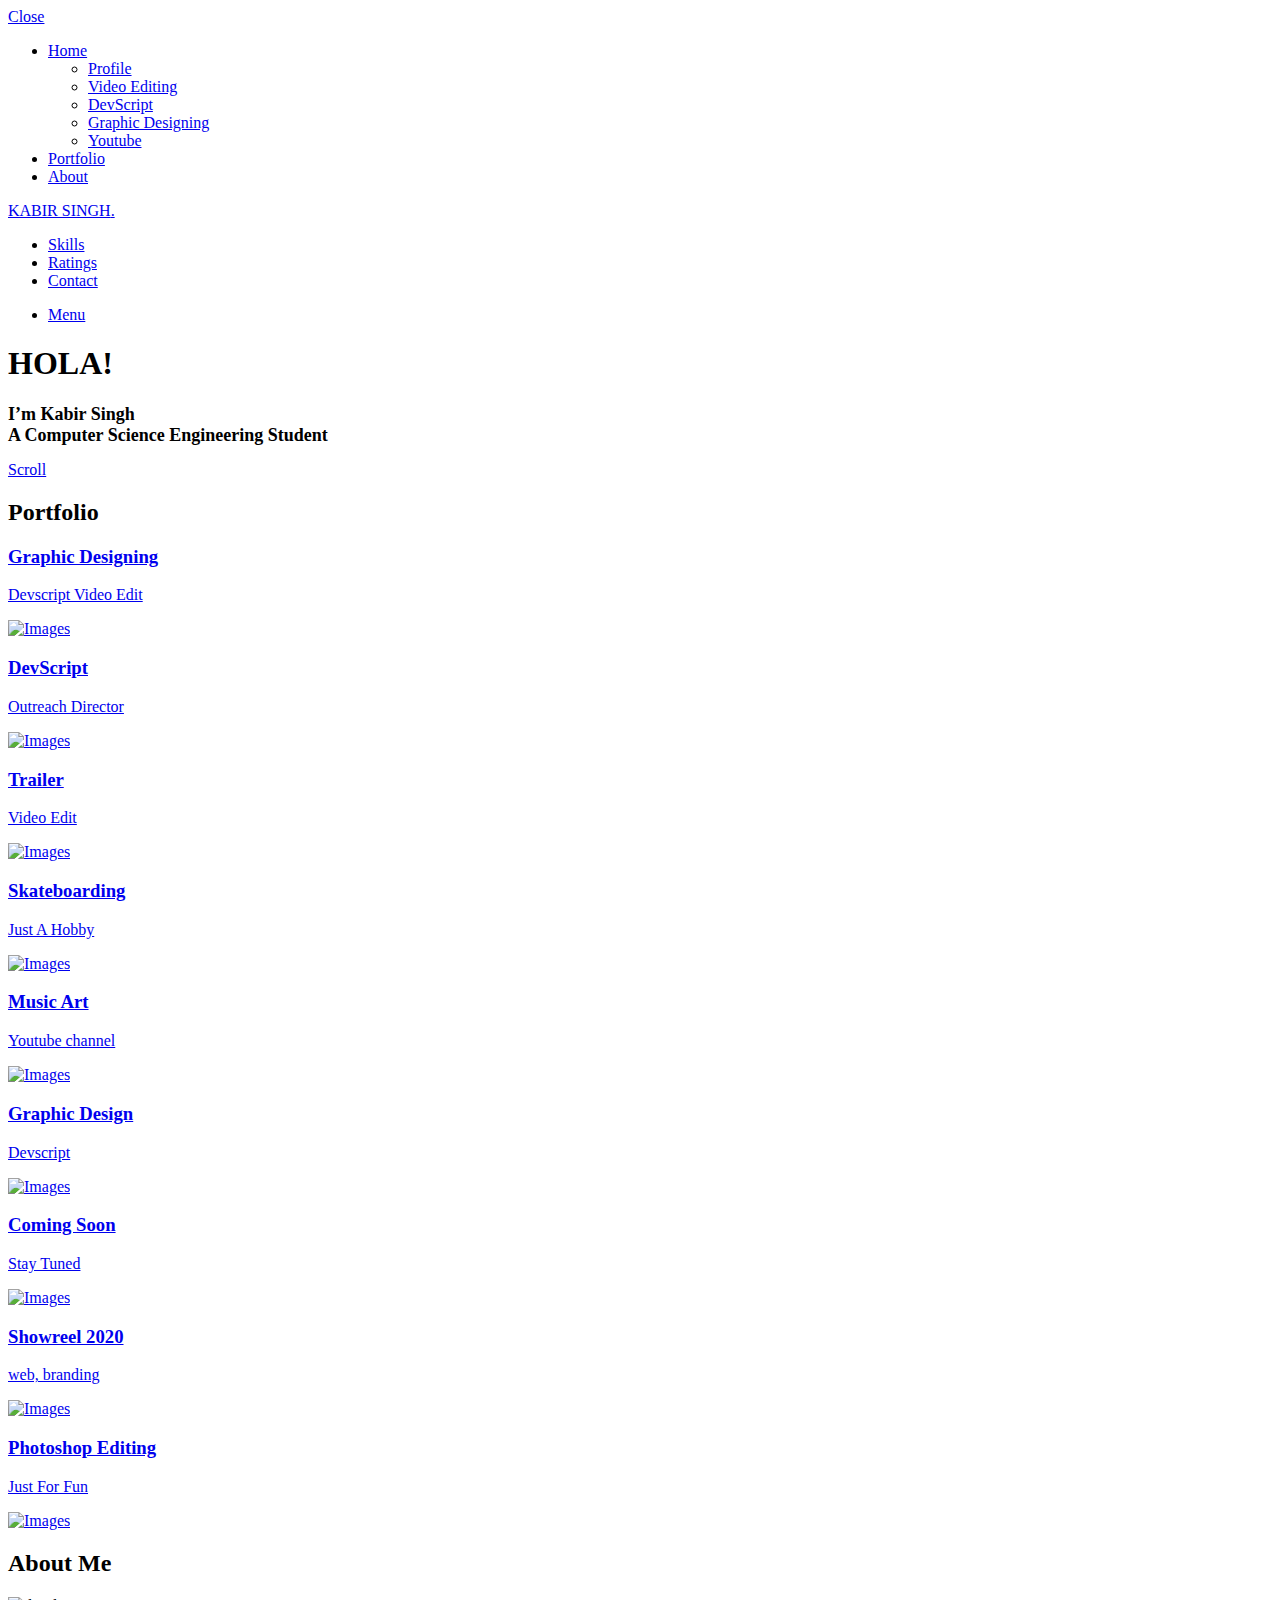
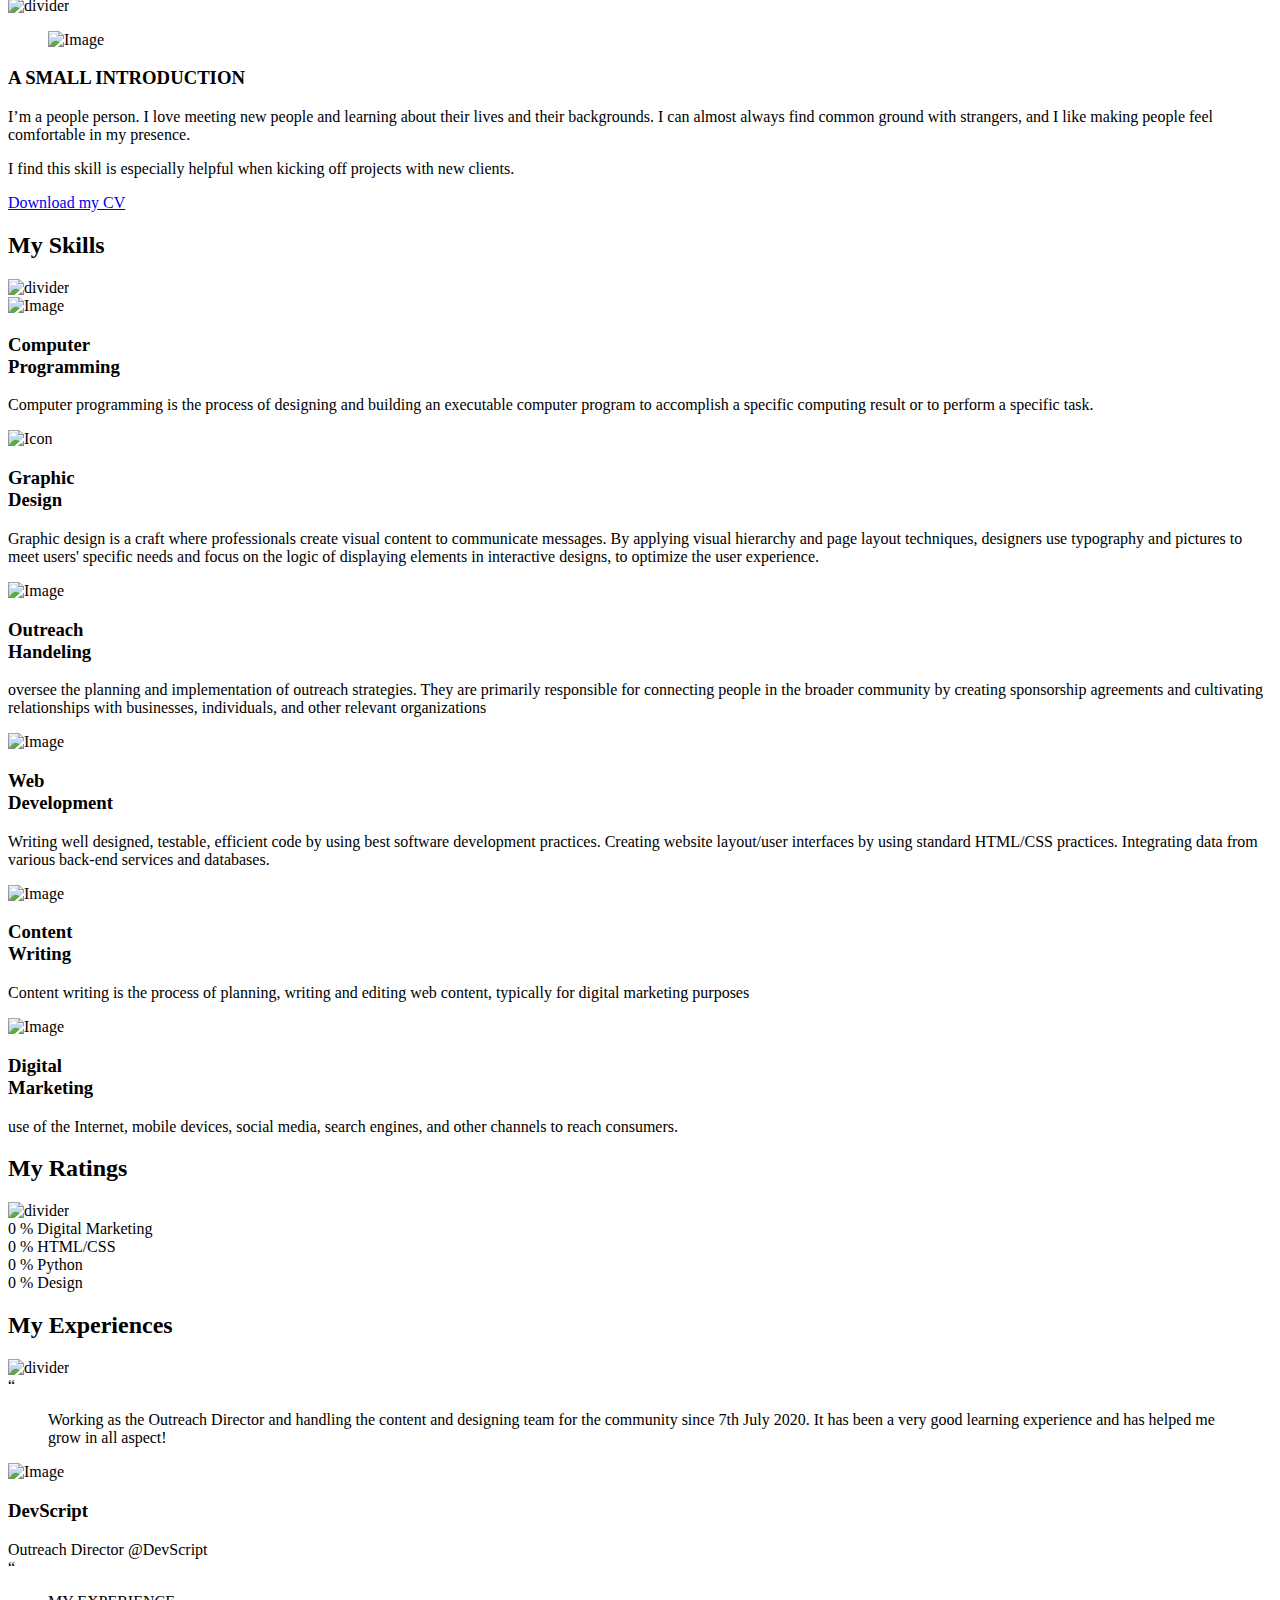
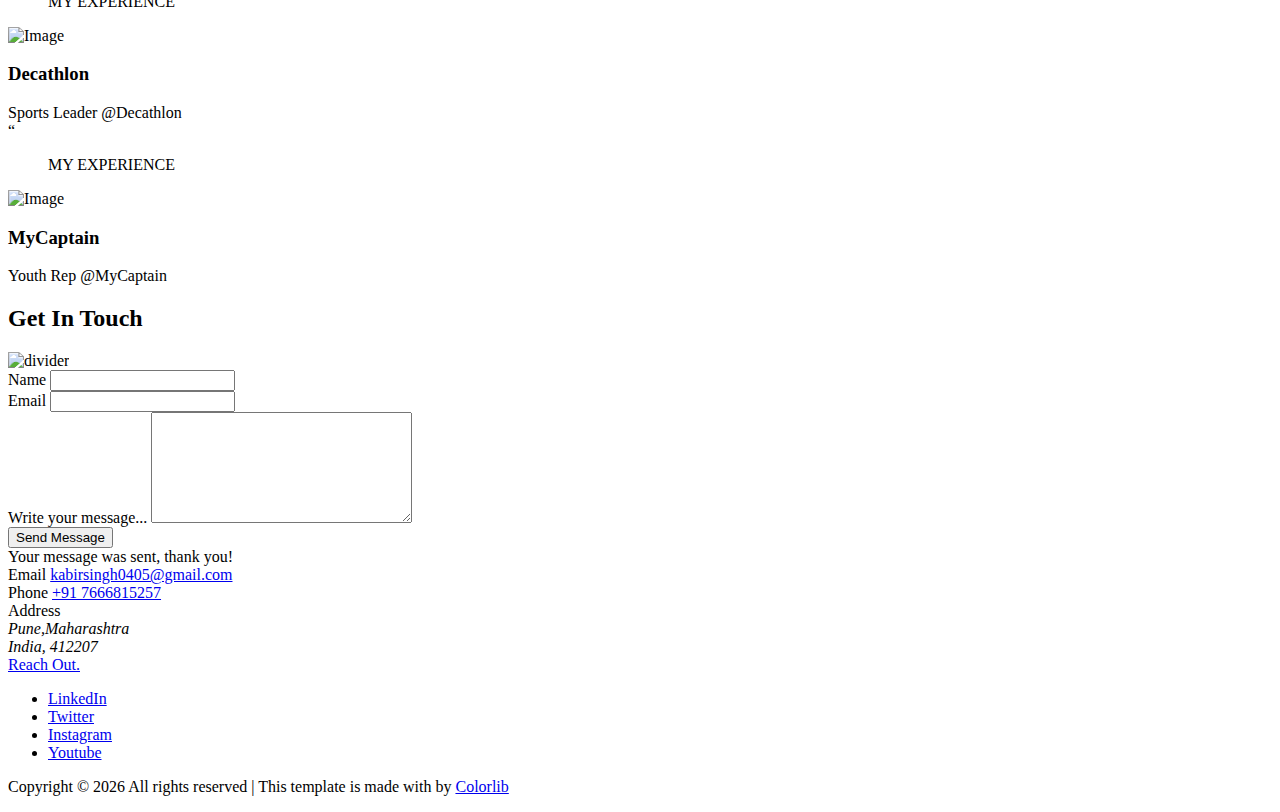
==== index.html @ ccd1537f "Update index.html" ====
<!doctype html>
<html lang="en">

<head>
    <title>Kabir Singh &mdash; About Me </title>
    <meta charset="utf-8">
    <meta name="viewport" content="width=device-width, initial-scale=1, shrink-to-fit=no">

    <meta name="description" content="">
    <meta name="keywords" content="html, css, javascript, jquery">
    <meta name="author" content="">

    <link rel="stylesheet" href="css/vendor/icomoon/style.css">
    <link rel="stylesheet" href="css/vendor/owl.carousel.min.css">
    <link rel="stylesheet" href="css/vendor/animate.min.css">
    <link rel="stylesheet" href="css/vendor/aos.css">
    <link rel="stylesheet" href="css/vendor/bootstrap.min.css">
    <link rel="stylesheet" href="css/vendor/jquery.fancybox.min.css">
    

    <!-- Theme Style -->
    <link rel="stylesheet" href="css/style.css">

  </head>
  
  <body data-spy="scroll" data-target=".site-nav-target" data-offset="200">
   

    <nav class="unslate_co--site-mobile-menu">
      <div class="close-wrap d-flex">
        <a href="#" class="d-flex ml-auto js-menu-toggle">
          <span class="close-label">Close</span>
          <div class="close-times">
            <span class="bar1"></span>
            <span class="bar2"></span>
          </div>
        </a>
      </div>
      <div class="site-mobile-inner"></div>
    </nav>


    <div class="unslate_co--site-wrap">

      <div class="unslate_co--site-inner">

        <div class="lines-wrap">
          <div class="lines-inner">
            <div class="lines"></div>
          </div>
        </div>
        <!-- END lines -->
      
      <nav class="unslate_co--site-nav site-nav-target">

        <div class="container">
        
          <div class="row align-items-center justify-content-between text-left">
            <div class="col-md-5 text-right">
              <ul class="site-nav-ul js-clone-nav text-left d-none d-lg-inline-block">
                <li class="has-children">
                  <a href="#home-section" class="nav-link">Home</a>
                  <ul class="dropdown">
                    <li>
                      <a href="index.html">Profile</a>
                    </li>
                    <li>
                      <a href="portfolio-single-1.html">Video Editing</a>
                    </li>
                    <li>
                      <a href="portfolio-single-3.html">DevScript</a>
                    </li>
                    <li>
                      <a href="portfolio-single-2.html">Graphic Designing</a>
                    </li>
                    <li>
                      <a href="portfolio-single-4.html">Youtube</a>
                    </li>
                  </ul>
                </li>
                <li><a href="#portfolio-section" class="nav-link">Portfolio</a></li>
                <li><a href="#about-section" class="nav-link">About</a></li>
                <!--<li><a href="#services-section" class="nav-link">Skills</a></li>-->
              </ul>
            </div>
            <div class="site-logo pos-absolute">
              <a href="index.html" class="unslate_co--site-logo">KABIR SINGH<span>.</span></a>
            </div>
            <div class="col-md-5 text-right text-lg-left">
              <ul class="site-nav-ul js-clone-nav text-left d-none d-lg-inline-block">
                <li><a href="#services-section" class="nav-link">Skills</a></li>
                <li><a href="#skills-section" class="nav-link">Ratings</a></li>
                <!--<li><a href="#testimonial-section" class="nav-link">Testimonial</a></li>-->
                <!--<li><a href="#journal-section" class="nav-link">Journal</a></li>-->
                <li><a href="#contact-section" class="nav-link">Contact</a></li>
              </ul>

              <ul class="site-nav-ul-none-onepage text-right d-inline-block d-lg-none">
                <li><a href="#" class="js-menu-toggle">Menu</a></li>
              </ul>

            </div>
          </div>
        </div>

      </nav>
      <!-- END nav -->

      <div class="cover-v1 jarallax" style="background-image: url('images/room.gif');" id="home-section">
        <div class="container">
          <div class="row align-items-center">
              
            <div class="col-md-7 mx-auto text-center">
              <h1 class="heading gsap-reveal-hero" >HOLA!</h1>
              <h2 class="subheading gsap-reveal-hero" style="font-size: large;">I’m Kabir Singh <br> A Computer Science Engineering Student</h2>
            </div>

          </div>
        </div>


        <a href="#portfolio-section" class="mouse-wrap smoothscroll">
          <span class="mouse">
            <span class="scroll"></span>
          </span>
          <span class="mouse-label">Scroll</span>
        </a>

      </div>
      <!-- END .cover-v1 -->


      <div class="unslate_co--section" id="portfolio-section">
        <div class="container">
          
          
          <div class="relative"><div class="loader-portfolio-wrap"><div class="loader-portfolio"></div></div> </div>
          <div id="portfolio-single-holder"></div>

          <div class="portfolio-wrapper">

            <div class="d-flex align-items-center mb-4 gsap-reveal gsap-reveal-filter">
              <h2 class="mr-auto heading-h2"><span class="gsap-reveal">Portfolio</span></h2>

              <!-- <a href="#" class="text-white js-filter d-inline-block d-lg-none">Filter</a>
              
              <div class="filter-wrap">
                <div class="filter ml-auto" id="filters">
                  <a href="#" class="active" data-filter="*">All</a>
                  <a href="#" data-filter=".web">Web</a>
                  <a href="#" data-filter=".branding">Branding</a>
                  <a href="#" data-filter=".illustration">Illustration</a>
                  <a href="#" data-filter=".packaging">Packaging</a>
                </div>
              </div> -->
            </div>


            
            <div id="posts" class="row gutter-isotope-item">
              <div class="item web branding col-sm-6 col-md-6 col-lg-4 isotope-mb-2">
                <a href="portfolio-single-1.html" class="portfolio-item ajax-load-page isotope-item gsap-reveal-img" data-id="1">
                    <div class="overlay">
                      <span class="wrap-icon icon-link2"></span>
                      <div class="portfolio-item-content">
                        <h3>Graphic Designing</h3>
                        <p>Devscript Video Edit</p>
                      </div>
                    </div>
                    <img src="images/gamedevelopment.png" class="lazyload  img-fluid" alt="Images" />
                  </a>
              </div>
              <div class="item branding packaging illustration col-sm-6 col-md-6 col-lg-4 isotope-mb-2 ">
                <a href="portfolio-single-3.html" class="portfolio-item ajax-load-page item-portrait isotope-item gsap-reveal-img" data-id="3">
                    <div class="overlay">
                      <span class="wrap-icon icon-link2"></span>
                      <div class="portfolio-item-content">
                        <h3>DevScript</h3>
                        <p>Outreach Director</p>
                      </div>
                    </div>
                    <img src="images/devscriptmain.png" class="lazyload  img-fluid" alt="Images" />
                  </a>
              </div>

              <div class="item branding packaging col-sm-6 col-md-6 col-lg-4 isotope-mb-2">
                <a href="portfolio-single-4.html" class="portfolio-item isotope-item gsap-reveal-img ajax-load-page" data-id="4">
                    <div class="overlay">
                      <span class="wrap-icon icon-link2"></span>
                      <div class="portfolio-item-content">
                        <h3>Trailer</h3>
                        <p>Video Edit</p>
                      </div>
                    </div>
                    <img src="images/devscriptmain2.png" class="lazyload  img-fluid"  alt="Images" />
                  </a>
              </div>

              <div class="item web packaging col-sm-6 col-md-6 col-lg-4 isotope-mb-2">

                <a href="images/skateboarding.png" class="portfolio-item isotope-item gsap-reveal-img" data-fancybox="gallery" data-caption="Watch">
                    <div class="overlay">
                      <span class="wrap-icon icon-photo2"></span>
                      <div class="portfolio-item-content">
                        <h3>Skateboarding</h3>
                        <p>Just A Hobby</p>
                      </div>
                    </div>
                    <img src="images/skateboarding.png" class="lazyload  img-fluid" alt="Images" />
                  </a>

              </div>

              <div class="item illustration packaging col-sm-6 col-md-6 col-lg-4 isotope-mb-2">
                <a href="images/poster1.png" class="portfolio-item isotope-item gsap-reveal-img" data-fancybox="gallery" data-caption="Shoe Rebranding">
                    <div class="overlay">
                      <span class="wrap-icon icon-photo2"></span>
                      <div class="portfolio-item-content">
                        <h3>Music Art</h3>
                        <p>Youtube channel</p>
                      </div>
                    </div>
                    <img src="images/poster1.png" class="lazyload  img-fluid" alt="Images" />
                  </a>
              </div>

              <div class="item web branding col-sm-6 col-md-6 col-lg-4 isotope-mb-2">
                <a href="portfolio-single-2.html" class="portfolio-item ajax-load-page item-portrait isotope-item gsap-reveal-img" data-id="2">
                    <div class="overlay">
                      <span class="wrap-icon icon-link2"></span>
                      <div class="portfolio-item-content">
                        <h3>Graphic Design</h3>
                        <p>Devscript</p>
                      </div>
                    </div>
                    <img src="images/GRAPHIC.png" class="lazyload  img-fluid" alt="Images" />
                  </a>
              </div>

              <div class="item branding packaging col-sm-6 col-md-6 col-lg-4 isotope-mb-2">
                <a href="images/coming soon.png" class="portfolio-item item-portrait isotope-item gsap-reveal-img " data-fancybox="gallery" data-caption="Modern Building">
                    <div class="overlay">
                      <span class="wrap-icon icon-photo2"></span>
                      <div class="portfolio-item-content">
                        <h3>Coming Soon</h3>
                        <p>Stay Tuned</p>
                      </div>
                    </div>
                    <img src="images/coming soon.png" class="lazyload  img-fluid" alt="Images" />
                  </a>
              </div>

              <div class="item web branding col-sm-6 col-md-6 col-lg-4 isotope-mb-2">
                <a href="https://www.youtube.com/watch?v=NdxQDM6Lvfc" class="portfolio-item isotope-item gsap-reveal-img" data-fancybox="gallery" data-caption="Showreel 2019">
                    <div class="overlay">
                      <span class="wrap-icon icon-play_circle_filled"></span>
                      <div class="portfolio-item-content">
                        <h3>Showreel 2020</h3>
                        <p>web, branding</p>
                      </div>
                    </div>
                    <img src="images/hymnoxo.png" class="lazyload  img-fluid" alt="Images" />
                  </a>
              </div>

              <div class="item web illustration col-sm-6 col-md-6 col-lg-4 isotope-mb-2">
                <a href="images/vnsh.png" class="portfolio-item isotope-item gsap-reveal-img" data-fancybox="gallery" data-caption="Render Packaging">
                    <div class="overlay">
                      <span class="wrap-icon icon-photo2"></span>
                      <div class="portfolio-item-content">
                        <h3>Photoshop Editing</h3>
                        <p>Just For Fun</p>
                      </div>
                    </div>
                    <img src="images/vnsh.png" class="lazyload  img-fluid" alt="Images" />
                  </a>
              </div>

            </div>
            
          </div>


        </div>
      </div>

<!----
      <div class="unslate_co--section">
        <div class="container">
          <div class="owl-carousel logo-slider">
            <div class="logo-v1 gsap-reveal">
              <img src="images/logo-google.png" alt="Image" class="img-fluid">
            </div>
            <div class="logo-v1 gsap-reveal">
              <img src="images/logo-puma.png" alt="Image" class="img-fluid">
            </div>
            <div class="logo-v1 gsap-reveal">
              <img src="images/logo-paypal.png" alt="Image" class="img-fluid">
            </div>
            <div class="logo-v1 gsap-reveal">
              <img src="images/logo-adobe.png" alt="Image" class="img-fluid">
            </div>
          </div>
        </div>
      </div>
    -->


      <div class="unslate_co--section" id="about-section">
        <div class="container">
          
          <div class="section-heading-wrap text-center mb-5">
            <h2 class="heading-h2 text-center divider"><span class="gsap-reveal">About Me</span></h2>
            <span class="gsap-reveal">
            <img src="images/divider.png" alt="divider" width="76">
            </span>
          </div>
          

          <div class="row mt-5 justify-content-between">
            <div class="col-lg-7 mb-5 mb-lg-0">
              <figure class="dotted-bg gsap-reveal-img ">
                <img src="images/kabirphoto.jpg" alt="Image" class="img-fluid">
              </figure>
            </div>
            <div class="col-lg-4 pr-lg-5">
              <h3 class="mb-4 heading-h3"><span class="gsap-reveal">A SMALL INTRODUCTION </span></h3>
              <p class="lead gsap-reveal">I’m a people person. I love meeting new people and learning about their lives and their backgrounds. I can almost always find common ground with strangers, and I like making people feel comfortable in my presence. </p>
              <p class="mb-4 gsap-reveal">I find this skill is especially helpful when kicking off projects with new clients.</p>
              <p class="gsap-reveal"><a href="#" class="btn btn-outline-pill btn-custom-light">Download my CV</a></p>
            </div>
          </div>
        </div>
      </div>

      <div class="unslate_co--section" id="services-section">
        <div class="container">

          <div class="section-heading-wrap text-center mb-5">
            <h2 class="heading-h2 text-center divider"><span class="gsap-reveal">My Skills</span></h2>
            <span class="gsap-reveal"><img src="images/divider.png" alt="divider" width="76"></span>
          </div>

          <div class="row gutter-v3">
            <div class="col-md-6 col-lg-4 mb-4">
              <div class="feature-v1" data-aos="fade-up" data-aos-delay="0">
                <div class="wrap-icon mb-3">
                  <img src="images/svg/001-options.svg" alt="Image" width="45">
                </div>
                <h3>Computer <br> Programming</h3>
                <p>Computer programming is the process of designing and building an executable computer program to accomplish a specific computing result or to perform a specific task. </p>
              </div> 
            </div>
            <div class="col-md-6 col-lg-4 mb-4">
              <div class="feature-v1" data-aos="fade-up" data-aos-delay="100">
                <div class="wrap-icon mb-3">
                  <img src="images/svg/002-chat.svg" alt="Icon" width="45">
                </div>
                <h3>Graphic <br> Design</h3>
                <p>Graphic design is a craft where professionals create visual content to communicate messages. By applying visual hierarchy and page layout techniques, designers use typography and pictures to meet users' specific needs and focus on the logic of displaying elements in interactive designs, to optimize the user experience. </p>
              </div> 
            </div>
            <div class="col-md-6 col-lg-4 mb-4">
              <div class="feature-v1" data-aos="fade-up" data-aos-delay="200">
                <div class="wrap-icon mb-3">
                  <img src="images/svg/003-contact-book.svg" alt="Image" class="img-fluid" width="45">
                </div>
                <h3>Outreach <br> Handeling</h3>
                <p>oversee the planning and implementation of outreach strategies. They are primarily responsible for connecting people in the broader community by creating sponsorship agreements and cultivating relationships with businesses, individuals, and other relevant organizations </p>
              </div> 
            </div>

            <div class="col-md-6 col-lg-4 mb-4">
              <div class="feature-v1" data-aos="fade-up" data-aos-delay="0">
                <div class="wrap-icon mb-3">
                  <img src="images/svg/004-percentage.svg" alt="Image" width="45">
                </div>
                <h3>Web <br> Development</h3>
                <p>Writing well designed, testable, efficient code by using best software development practices.
                  Creating website layout/user interfaces by using standard HTML/CSS practices.
                  Integrating data from various back-end services and databases.
                   </p>
              </div> 
            </div>
            <div class="col-md-6 col-lg-4 mb-4">
              <div class="feature-v1" data-aos="fade-up" data-aos-delay="100">
                <div class="wrap-icon mb-3">
                  <img src="images/svg/006-goal.svg" alt="Image" width="45">
                </div>
                <h3>Content <br> Writing</h3>
                <p>Content writing is the process of planning, writing and editing web content, typically for digital marketing purposes </p>
              </div> 
            </div>
            <div class="col-md-6 col-lg-4 mb-4">
              <div class="feature-v1" data-aos="fade-up" data-aos-delay="200">
                <div class="wrap-icon mb-3">
                  <img src="images/svg/005-line-chart.svg" alt="Image" width="45">
                </div>
                <h3>Digital <br> Marketing</h3>
                <p>use of the Internet, mobile devices, social media, search engines, and other channels to reach consumers. </p>
              </div> 
            </div>

          </div>
        </div>
      </div>

      <div class="unslate_co--section section-counter" id="skills-section">
        <div class="container">
          <div class="section-heading-wrap text-center mb-5">
            <h2 class="heading-h2 text-center divider"><span class="gsap-reveal">My Ratings</span></h2>
            <span class="gsap-reveal"><img src="images/divider.png" alt="divider" width="76"></span>
          </div>


          <div class="row pt-5">
            <div class="col-6 col-sm-6 mb-5 mb-lg-0 col-md-6 col-lg-3" data-aos="fade-up" data-aos-delay="0">
              <div class="counter-v1 text-center">
                <span class="number-wrap">
                  <span class="number number-counter" data-number="100">0</span>
                  <span class="append-text">%</span>
                </span>
                <span class="counter-label">Digital Marketing</span>
              </div>
            </div>
            <div class="col-6 col-sm-6 mb-5 mb-lg-0 col-md-6 col-lg-3" data-aos="fade-up" data-aos-delay="100">
              <div class="counter-v1 text-center">
                <span class="number-wrap">
                  <span class="number number-counter" data-number="50">0</span>
                  <span class="append-text">%</span>
                </span>
                <span class="counter-label">HTML/CSS</span>
              </div>
            </div>
            <div class="col-6 col-sm-6 mb-5 mb-lg-0 col-md-6 col-lg-3" data-aos="fade-up" data-aos-delay="200">
              <div class="counter-v1 text-center">
                <span class="number-wrap">
                  <span class="number number-counter" data-number="75">0</span>
                  <span class="append-text">%</span>
                </span>
                <span class="counter-label">Python</span>
              </div>
            </div>
            <div class="col-6 col-sm-6 mb-5 mb-lg-0 col-md-6 col-lg-3" data-aos="fade-up" data-aos-delay="300">
              <div class="counter-v1 text-center">
                <span class="number-wrap">
                  <span class="number number-counter" data-number="100">0</span>
                  <span class="append-text">%</span>
                </span>
                <span class="counter-label">Design</span>
              </div>
            </div>
          </div>
        </div>
      </div>
      <!-- END .counter -->

    
      <div class="unslate_co--section" id="testimonial-section">
        <div class="container">
          <div class="section-heading-wrap text-center mb-5">
            <h2 class="heading-h2 text-center divider"><span class="gsap-reveal">My Experiences</span></h2>
            <span class="gsap-reveal"><img src="images/divider.png" alt="divider" width="76"></span>
          </div>
        </div>

        <div class="owl-carousel testimonial-slider" data-aos="fade-up">
          <div>
            <div class="testimonial-v1">
              <div class="testimonial-inner-bg">
                <span class="quote">&ldquo;</span>
                <blockquote>
                  Working as the Outreach Director and handling the content and designing team for the community since 7th July 2020.  It has been a very good learning experience and has helped me grow in all aspect!
                </blockquote>
              </div>
              
              <div class="testimonial-author-info">
                <img src="images/devscript.jpeg" alt="Image">
                <h3>DevScript</h3>
                <span class="d-block position">Outreach Director @DevScript</span>
              </div>

            </div>
          </div>
          <div>
            <div class="testimonial-v1">
              <div class="testimonial-inner-bg">
                <span class="quote">&ldquo;</span>
                <blockquote>
                  MY EXPERIENCE
                </blockquote>
              </div>
              
              <div class="testimonial-author-info">
                <img src="images/decathlon.png" alt="Image">
                <h3>Decathlon</h3>
                <span class="d-block position">Sports Leader @Decathlon</span>
              </div>

            </div>
          </div>
          <div>
            <div class="testimonial-v1">
              <div class="testimonial-inner-bg">
                <span class="quote">&ldquo;</span>
                <blockquote>
                  MY EXPERIENCE
                </blockquote>
              </div>
              
              <div class="testimonial-author-info">
                <img src="images/mycaptainfinal.jpg" alt="Image">
                <h3>MyCaptain</h3>
                <span class="d-block position">Youth Rep @MyCaptain</span>
              </div>

            </div>
          </div>
        </div>

      </div>
      <!-- END testimonial -->
      
<!--
      <div class="unslate_co--section" id="journal-section">
        <div class="container">
          <div class="section-heading-wrap text-center mb-5">
            <h2 class="heading-h2 text-center divider"><span class="gsap-reveal">My Journal</span></h2>
            <span class="gsap-reveal"><img src="images/divider.png" alt="divider" width="76"></span>
          </div>

          
          <div class="row gutter-v4 align-items-stretch">
            <div class="col-sm-6 col-md-6 col-lg-8 blog-post-entry" data-aos="fade-up" data-aos-delay="0">

              <a href="blog-single.html" class="grid-item blog-item w-100 h-100">
                <div class="overlay">
                  <div class="portfolio-item-content">
                    <h3>A Mounteering Guide For Beginners</h3>
                    <p class="post-meta">By Joefrey <span class="small">&bullet;</span> 5 mins read</p>
                  </div>
                </div>
                <img src="images/post_1.jpg" class="lazyload" alt="Image" />
              </a>


            </div>
            <div class="col-sm-6 col-md-6 col-lg-4 blog-post-entry" data-aos="fade-up" data-aos-delay="100">
              <a href="blog-single.html" class="grid-item blog-item w-100 h-100">
                <div class="overlay">
                  <div class="portfolio-item-content">
                    <h3>A Mounteering Guide For Beginners</h3>
                    <p class="post-meta">By Joefrey <span class="small">&bullet;</span> 5 mins read</p>
                  </div>
                </div>
                <img src="images/post_2.jpg" class="lazyload" alt="Image" />
              </a>
            </div>


            <div class="col-sm-6 col-md-6 col-lg-4 blog-post-entry" data-aos="fade-up" data-aos-delay="0">

              <a href="blog-single.html" class="grid-item blog-item w-100 h-100">
                <div class="overlay">
                  <div class="portfolio-item-content">
                    <h3>A Mounteering Guide For Beginners</h3>
                    <p class="post-meta">By Joefrey <span class="small">&bullet;</span> 5 mins read</p>
                  </div>
                </div>
                <img src="images/post_3.jpg" class="lazyload" alt="Image" />
              </a>


            </div>
            <div class="col-sm-6 col-md-6 col-lg-4 blog-post-entry" data-aos="fade-up" data-aos-delay="100">
              <a href="blog-single.html" class="grid-item blog-item w-100 h-100">
                <div class="overlay">
                  <div class="portfolio-item-content">
                    <h3>A Mounteering Guide For Beginners</h3>
                    <p class="post-meta">By Joefrey <span class="small">&bullet;</span> 5 mins read</p>
                  </div>
                </div>
                <img src="images/post_4.jpg" class="lazyload" alt="Image" />
              </a>
            </div>

            <div class="col-sm-6 col-md-6 col-lg-4 blog-post-entry" data-aos="fade-up" data-aos-delay="200">
              <a href="blog-single.html" class="grid-item blog-item w-100 h-100">
                <div class="overlay">
                  <div class="portfolio-item-content">
                    <h3>A Mounteering Guide For Beginners</h3>
                    <p class="post-meta">By Joefrey <span class="small">&bullet;</span> 5 mins read</p>
                  </div>
                </div>
                <img src="images/post_5.jpg" class="lazyload" alt="Image" />
              </a>
            </div>


          </div>

        </div>
      </div>
    -->
      <!-- END blog posts -->


      <div class="unslate_co--section" id="contact-section">
        <div class="container">
          <div class="section-heading-wrap text-center mb-5">
            <h2 class="heading-h2 text-center divider"><span class="gsap-reveal">Get In Touch</span></h2>
            <span class="gsap-reveal"><img src="images/divider.png" alt="divider" width="76"></span>
          </div>


          <div class="row justify-content-between">
            
            <div class="col-md-6">
              <form method="post" class="form-outline-style-v1" id="contactForm">
                <div class="form-group row mb-0">

                  <div class="col-lg-6 form-group gsap-reveal">
                    <label for="name">Name</label>
                    <input name="name" type="text" class="form-control" id="name">
                  </div>
                  <div class="col-lg-6 form-group gsap-reveal">
                    <label for="email">Email</label>
                    <input name="email" type="email" class="form-control" id="email">
                  </div>
                  <div class="col-lg-12 form-group gsap-reveal">
                    <label for="message">Write your message...</label>
                    <textarea name="message" id="message" cols="30" rows="7" class="form-control"></textarea>
                  </div>
                </div>
                <div class="form-group row gsap-reveal">
                    <div class="col-md-12 d-flex align-items-center">
                      <input type="submit" class="btn btn-outline-pill btn-custom-light mr-3" value="Send Message">
                      <span class="submitting"></span>
                    </div>
                  </div>
              </form>
              <div id="form-message-warning" class="mt-4"></div> 
              <div id="form-message-success">
                Your message was sent, thank you!
              </div>

            </div>

            <div class="col-md-4">
              <div class="contact-info-v1">
                <div class="gsap-reveal d-block">
                  <span class="d-block contact-info-label">Email</span>
                  <a href="#" class="contact-info-val">kabirsingh0405@gmail.com</a>
                </div>
                <div class="gsap-reveal d-block">
                  <span class="d-block contact-info-label">Phone</span>
                  <a href="#" class="contact-info-val">+91 7666815257</a>
                </div>
                <div class="gsap-reveal d-block">
                  <span class="d-block contact-info-label">Address</span>
                  <address class="contact-info-val">Pune,Maharashtra <br> India, 412207</address>
                </div>
              </div>
            </div>

          </div>
        </div>
      </div>
      </div> <!-- END .unslate_co-site-inner -->

      <footer class="unslate_co--footer unslate_co--section">
        <div class="container">
          <div class="row justify-content-center">
            <div class="col-md-7">
              
              <div class="footer-site-logo"><a href="#">Reach Out<span>.</span></a></div>

              <ul class="footer-site-social">
                
                <li><a href="https://www.linkedin.com/in/kabir-singh-7666a81b2/">LinkedIn</a></li>
                <li><a href="https://twitter.com/KabirSi09929172?s=08">Twitter</a></li>
                <li><a href="https://www.instagram.com/kabiirraaa/">Instagram</a></li>
                <li><a href="https://bit.ly/Hymnoxo_music">Youtube</a></li>
              
                <!--<li><a href="#">Behance</a></li>-->
              </ul>
              
              <p class="site-copyright">
                
                <!-- Link back to Colorlib can't be removed. Template is licensed under CC BY 3.0. -->
                Copyright &copy;
                <script>
                  document.write(new Date().getFullYear());
                </script> All rights reserved | This template is made with <i class="icon-heart"
                  aria-hidden="true"></i> by <a href="https://colorlib.com" target="_blank">Colorlib</a>
                <!-- Link back to Colorlib can't be removed. Template is licensed under CC BY 3.0. -->
              
              </p>

            </div>
          </div>
        </div>
      </footer>

      
    </div>

    
    <!-- Loader -->
    <div id="unslate_co--overlayer"></div>
    <div class="site-loader-wrap">
      <div class="site-loader"></div>
    </div>

    <script src="js/scripts-dist.js"></script>
    <script src="js/main.js"></script>

  </body>
</html>
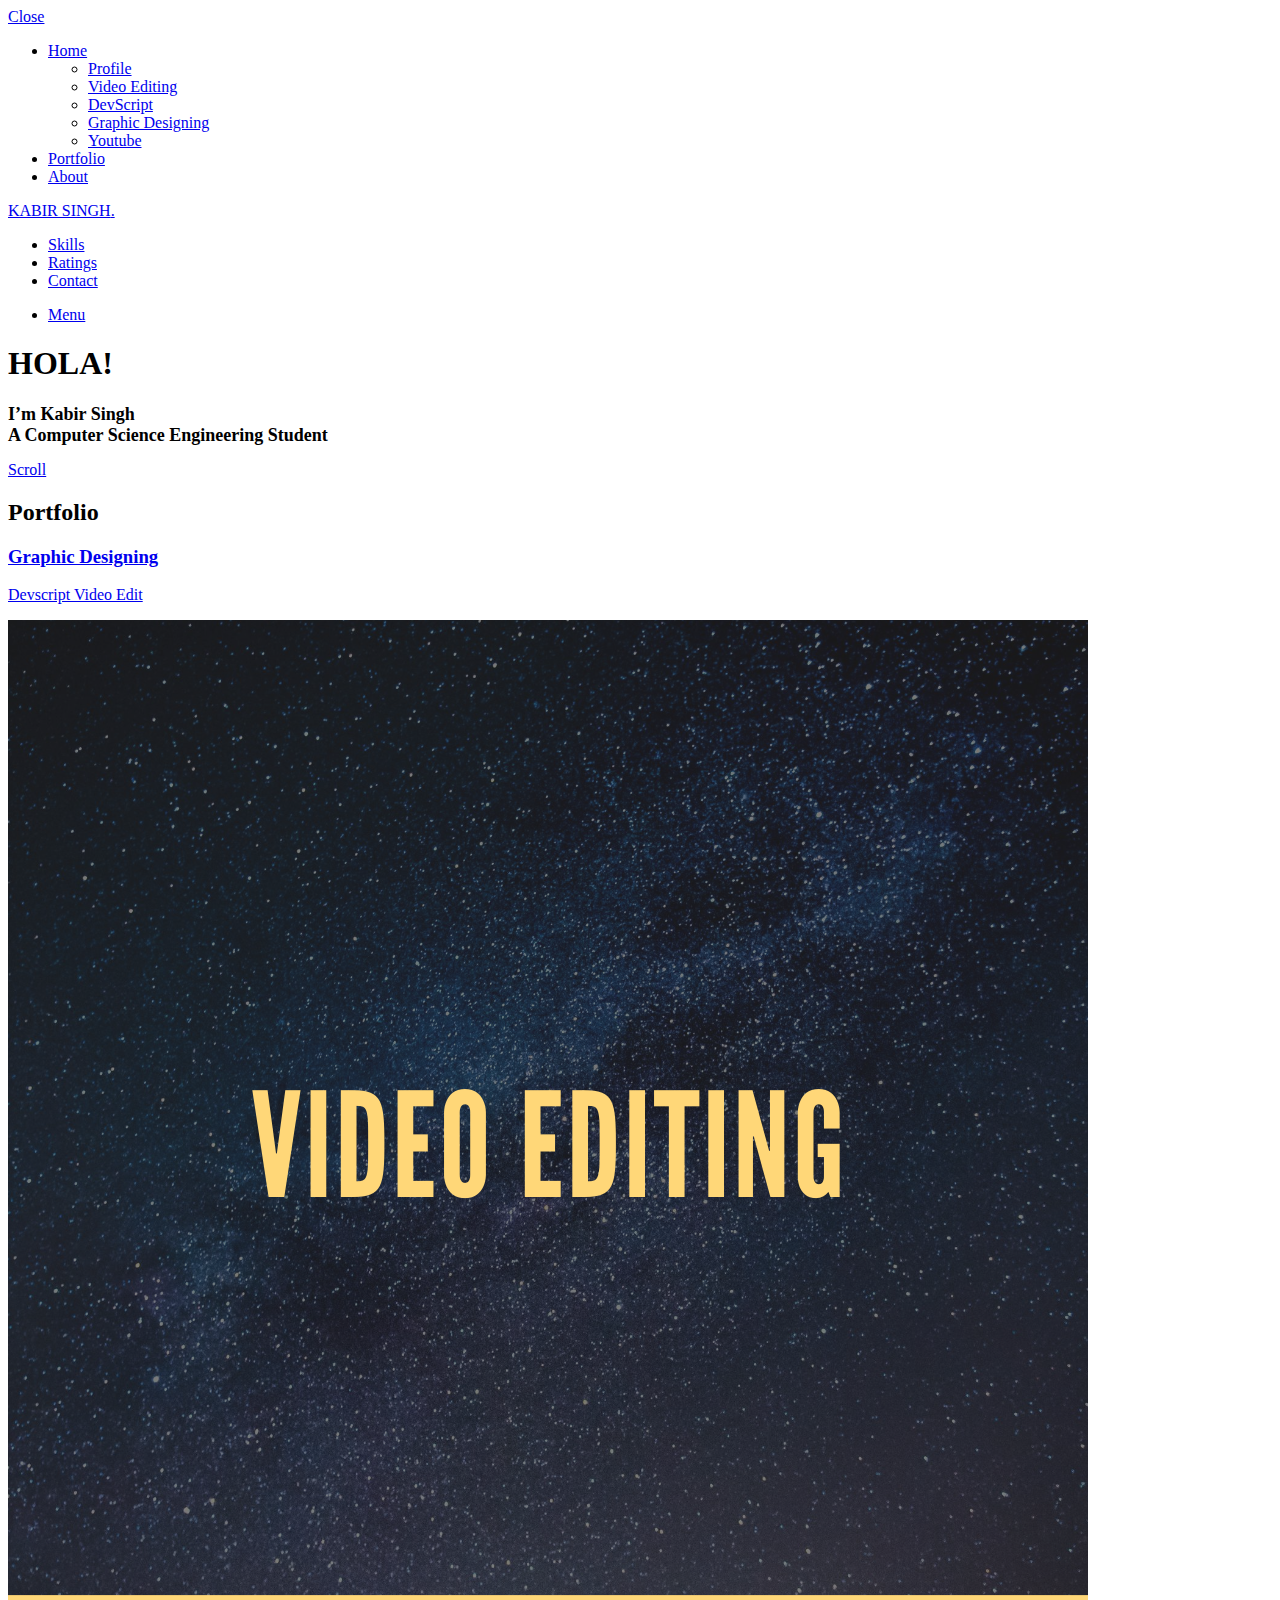
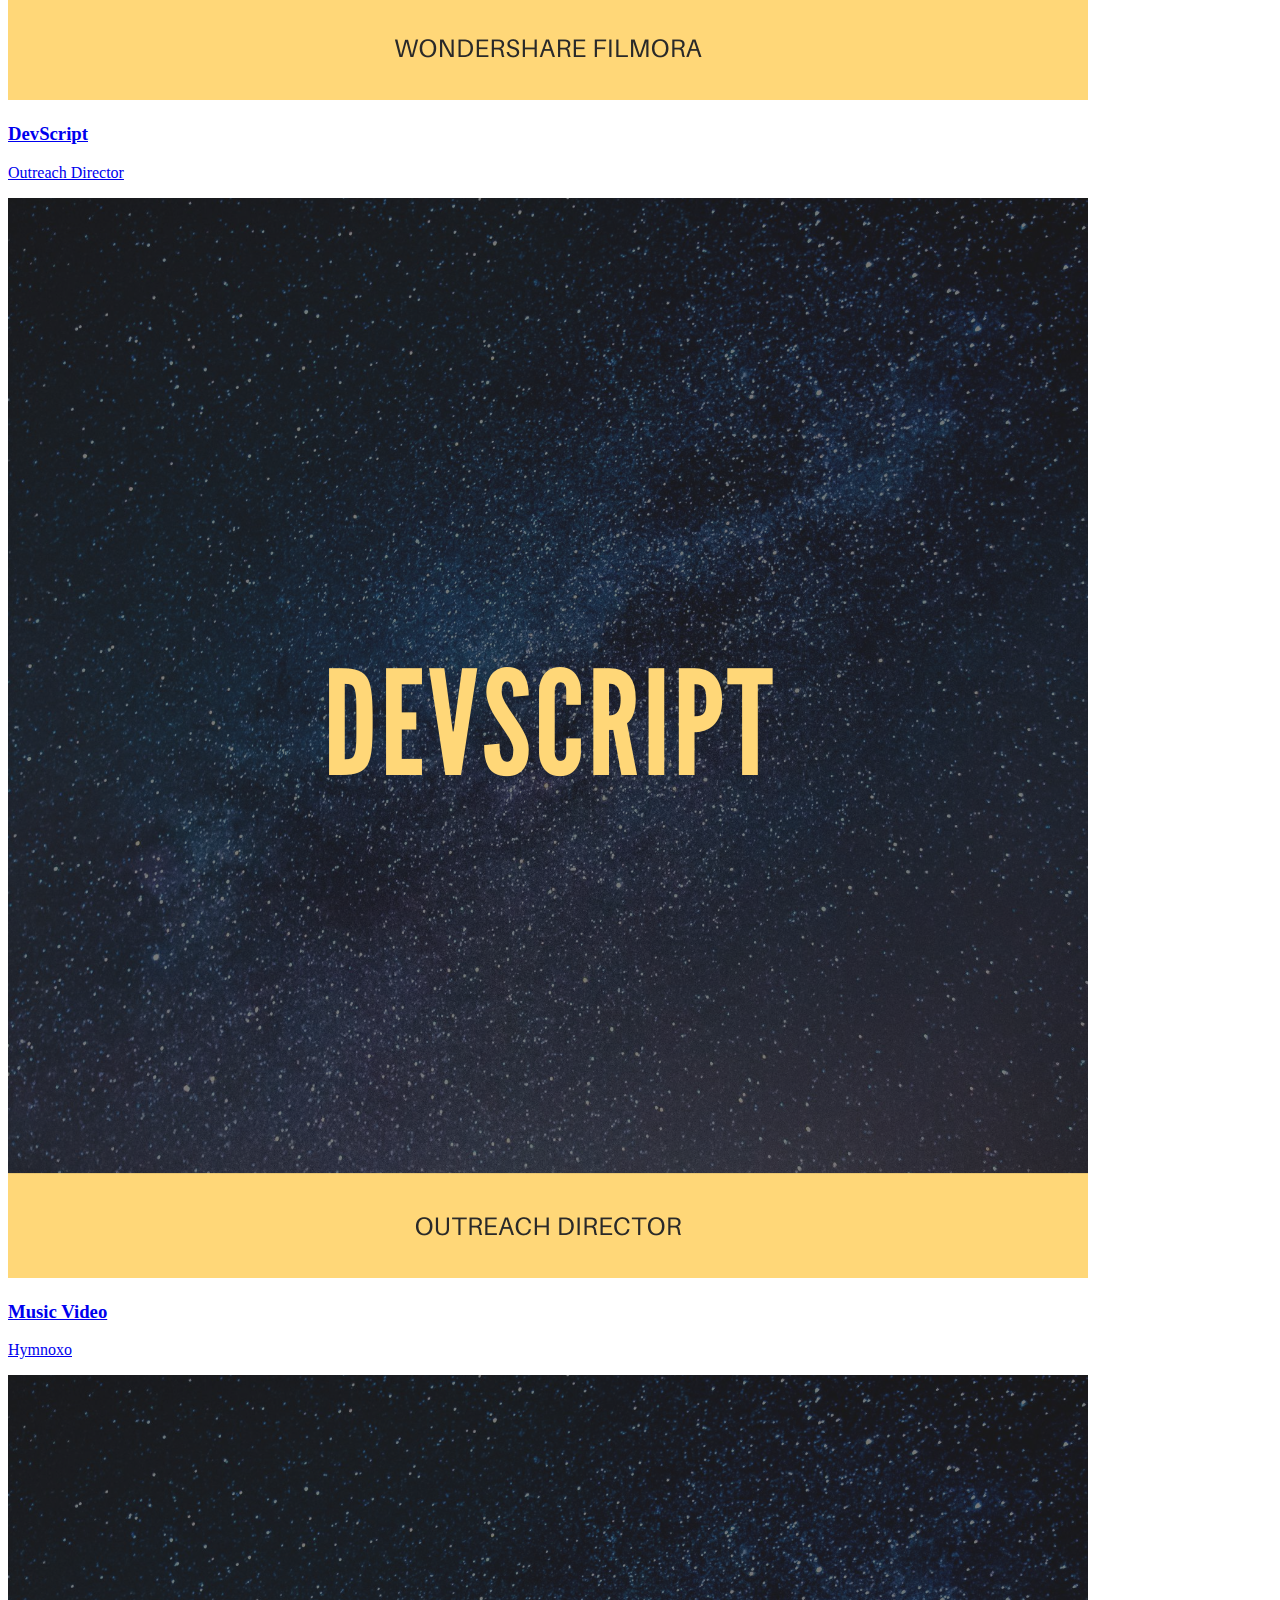
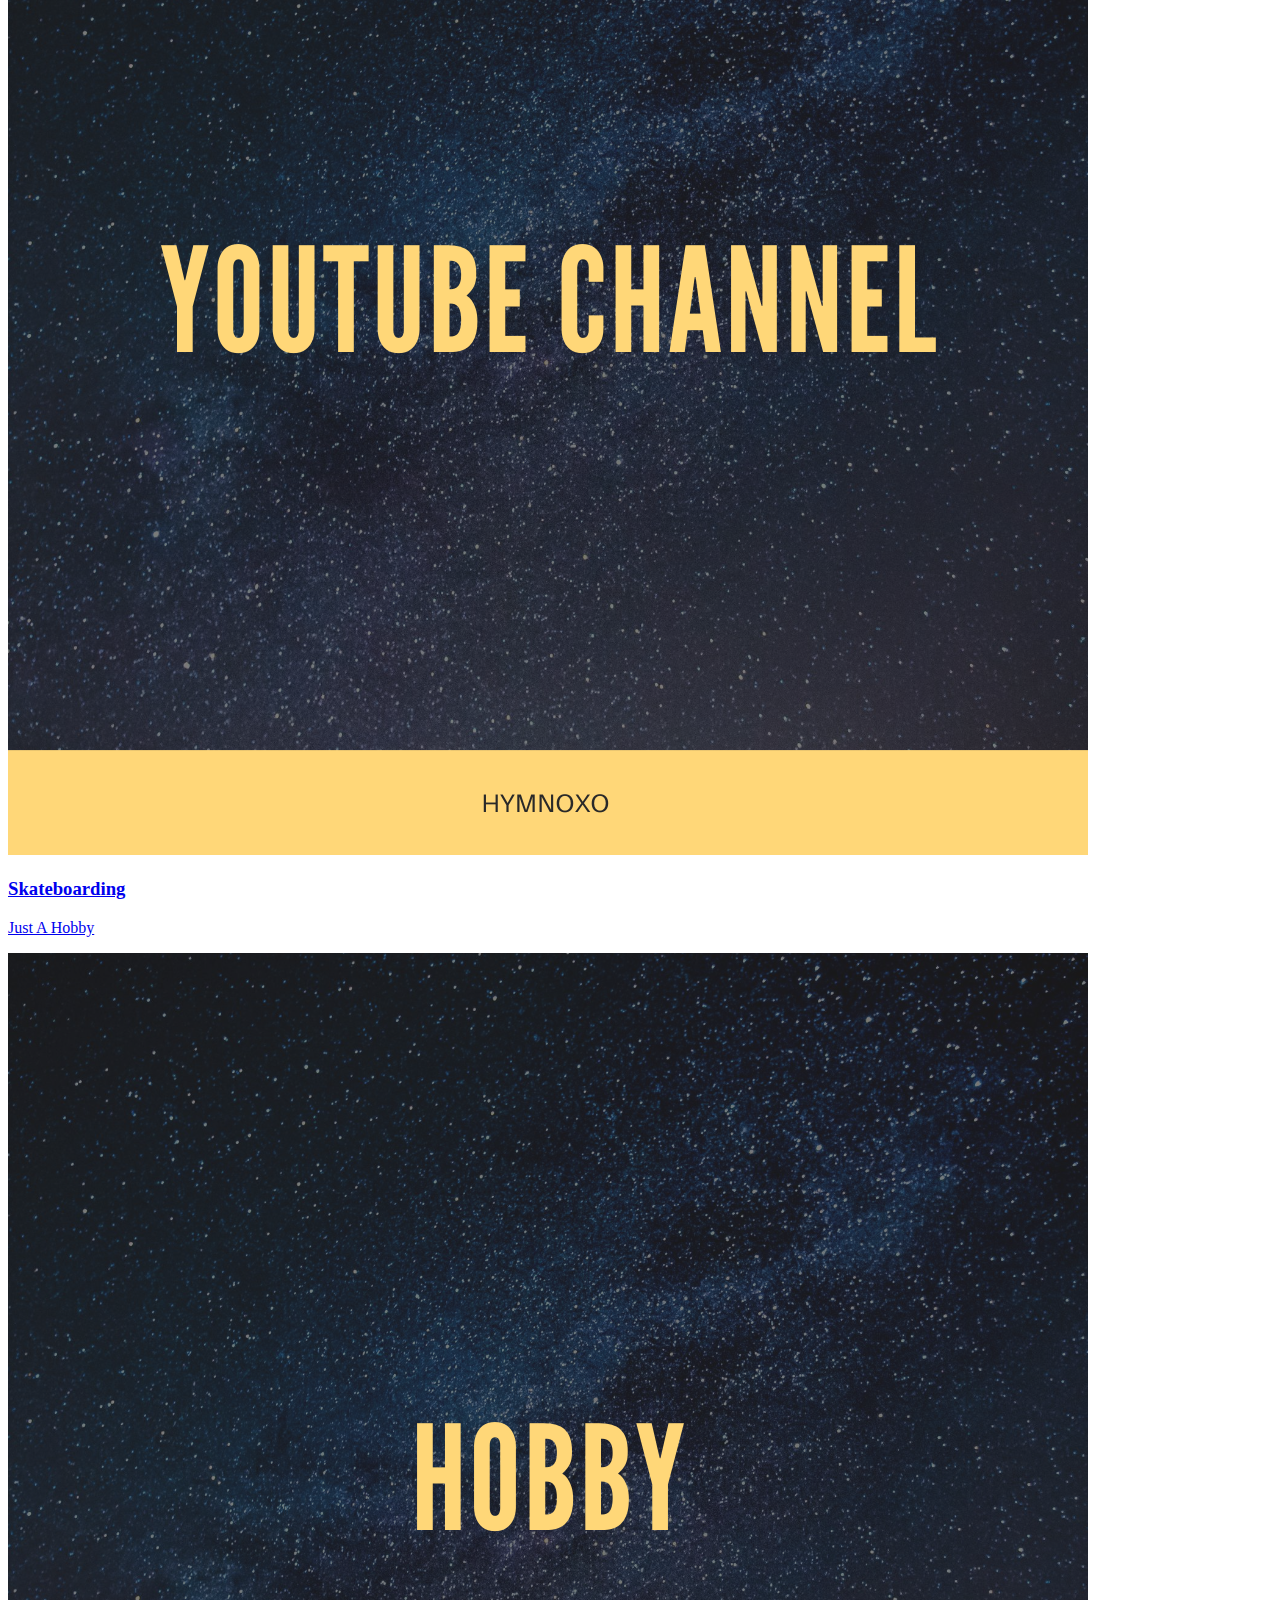
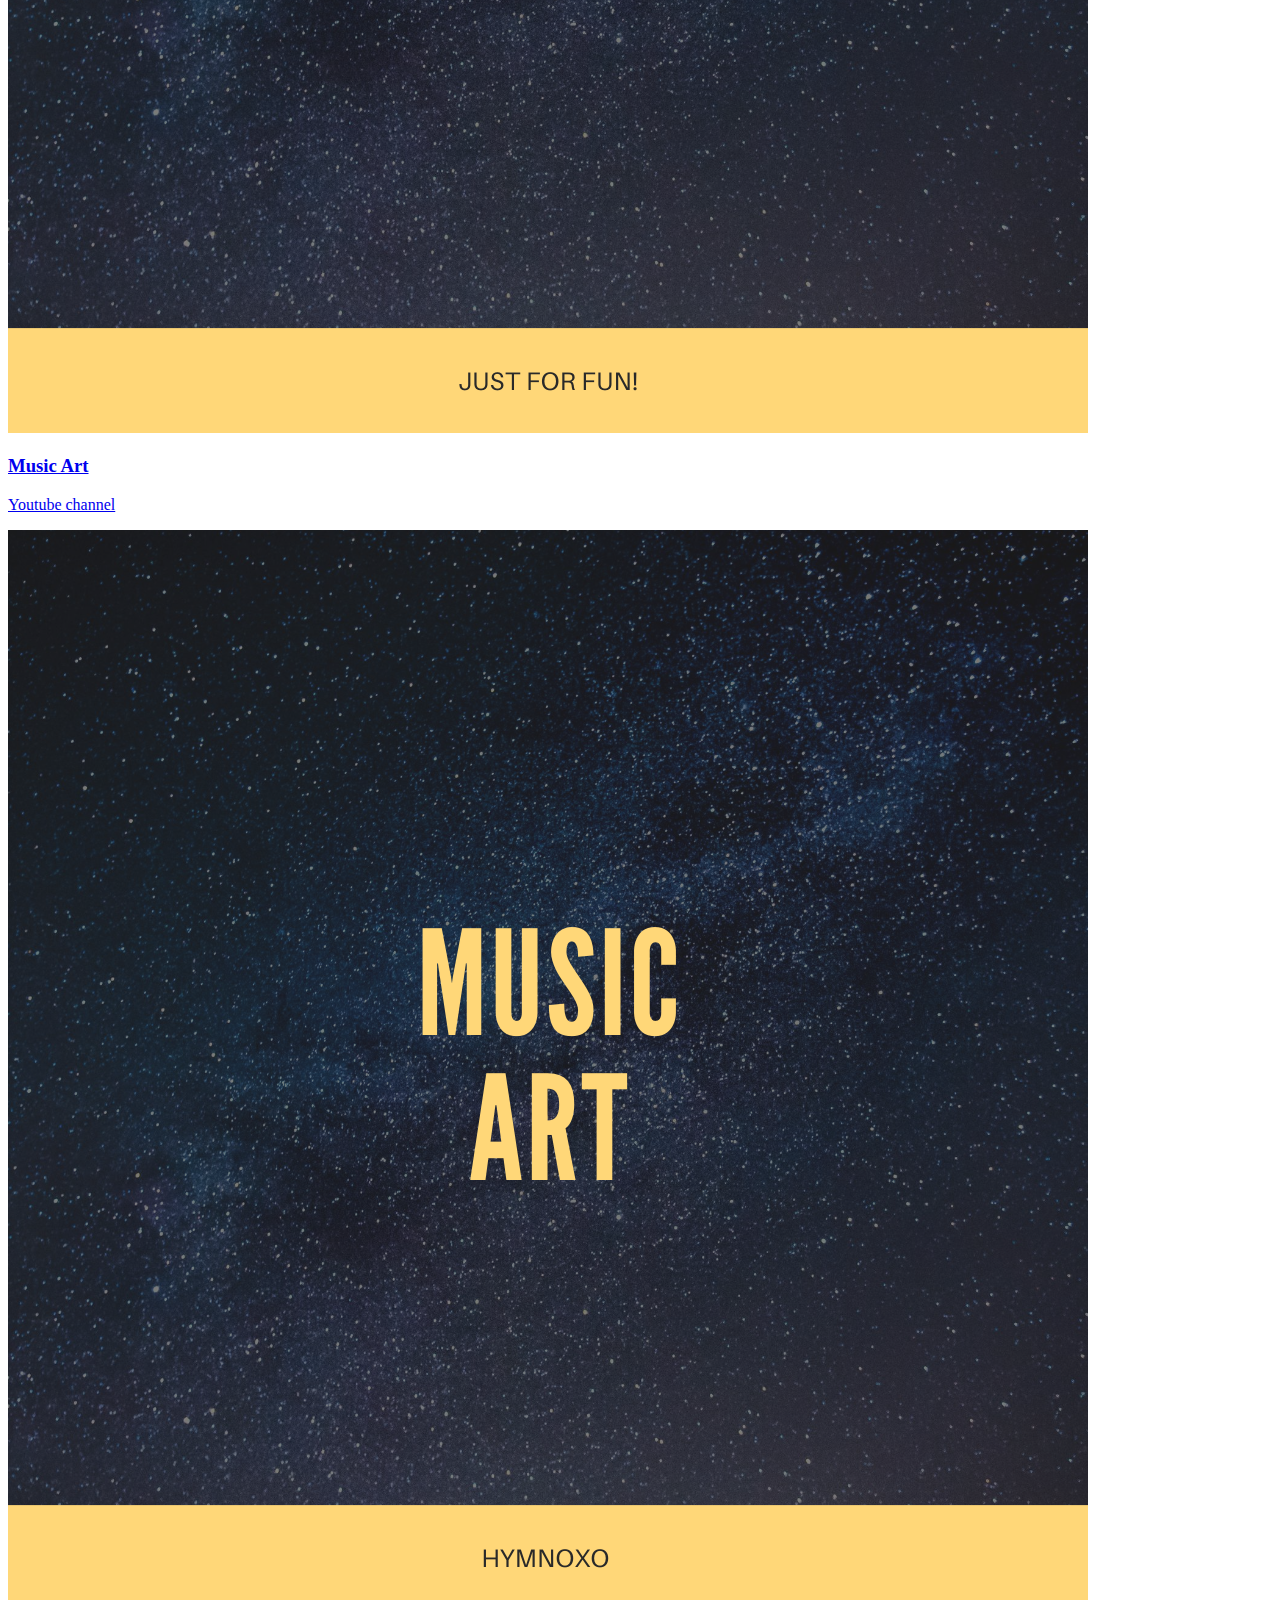
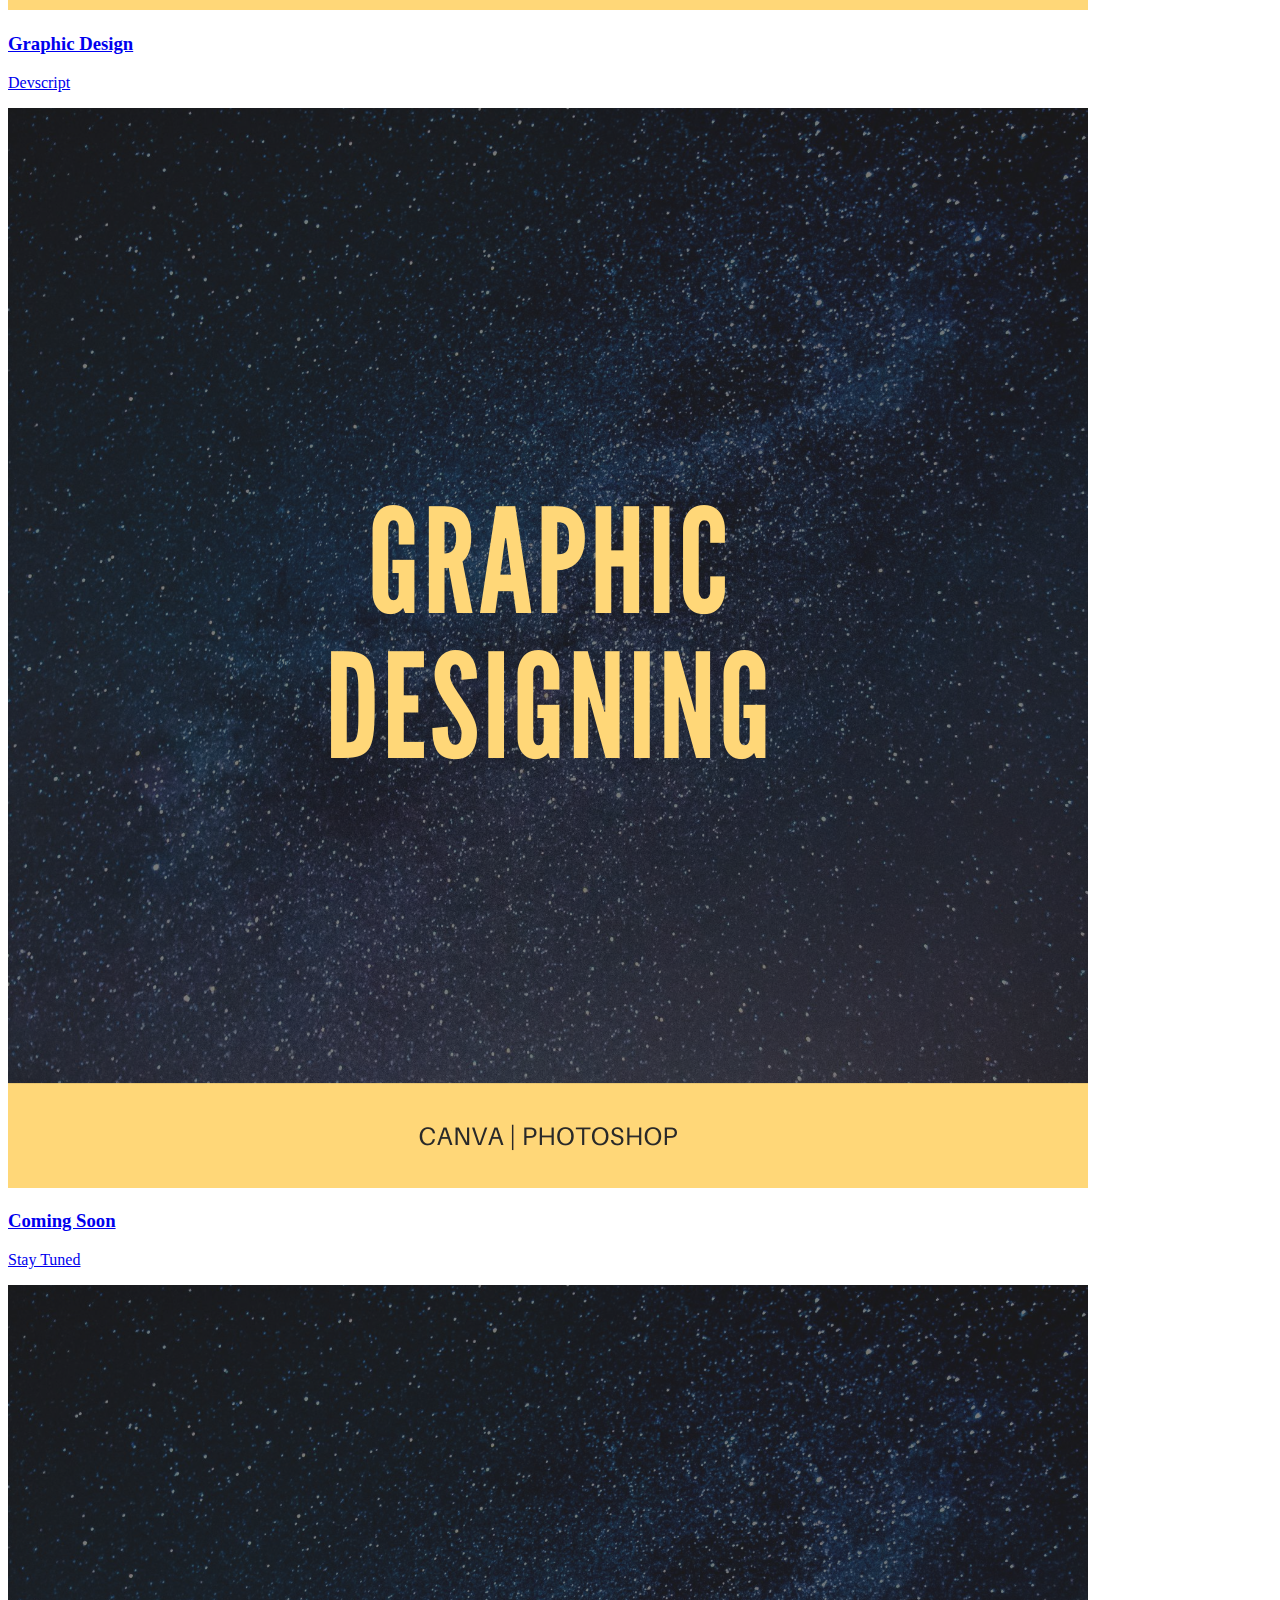
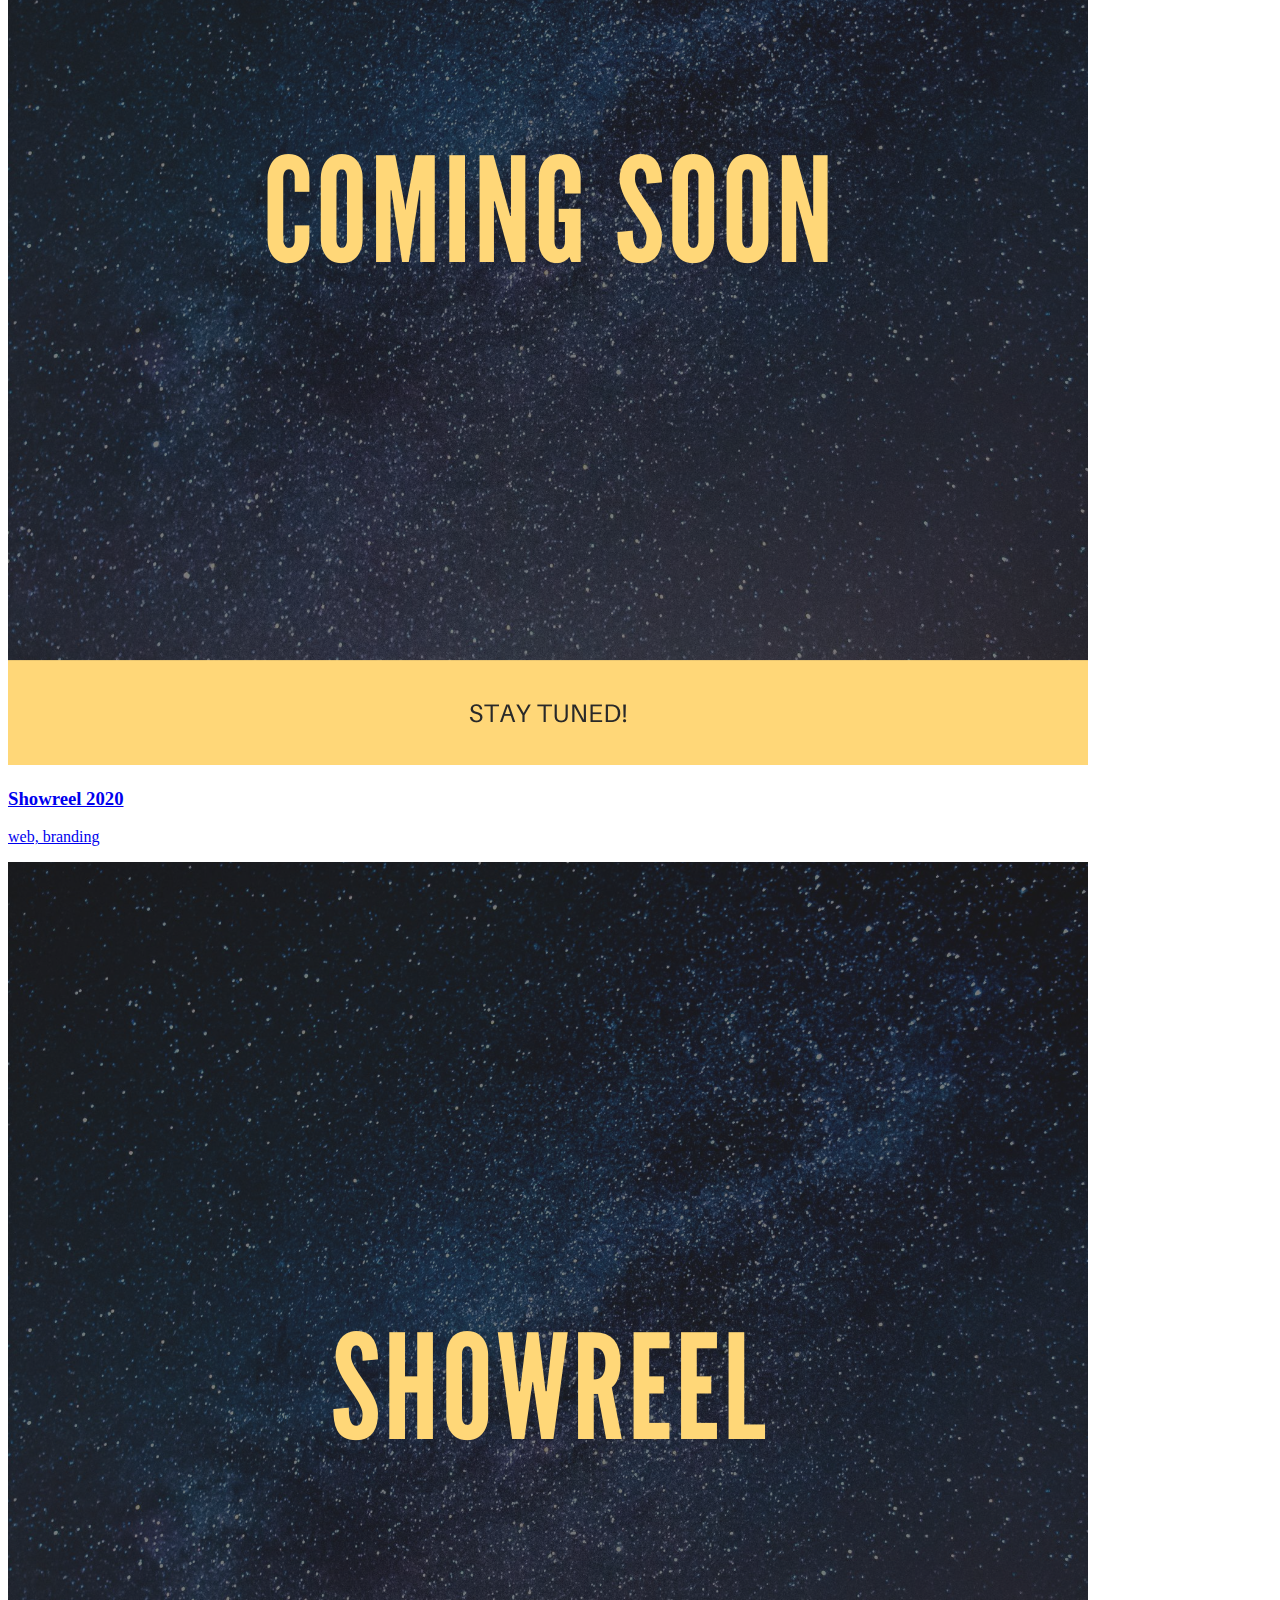
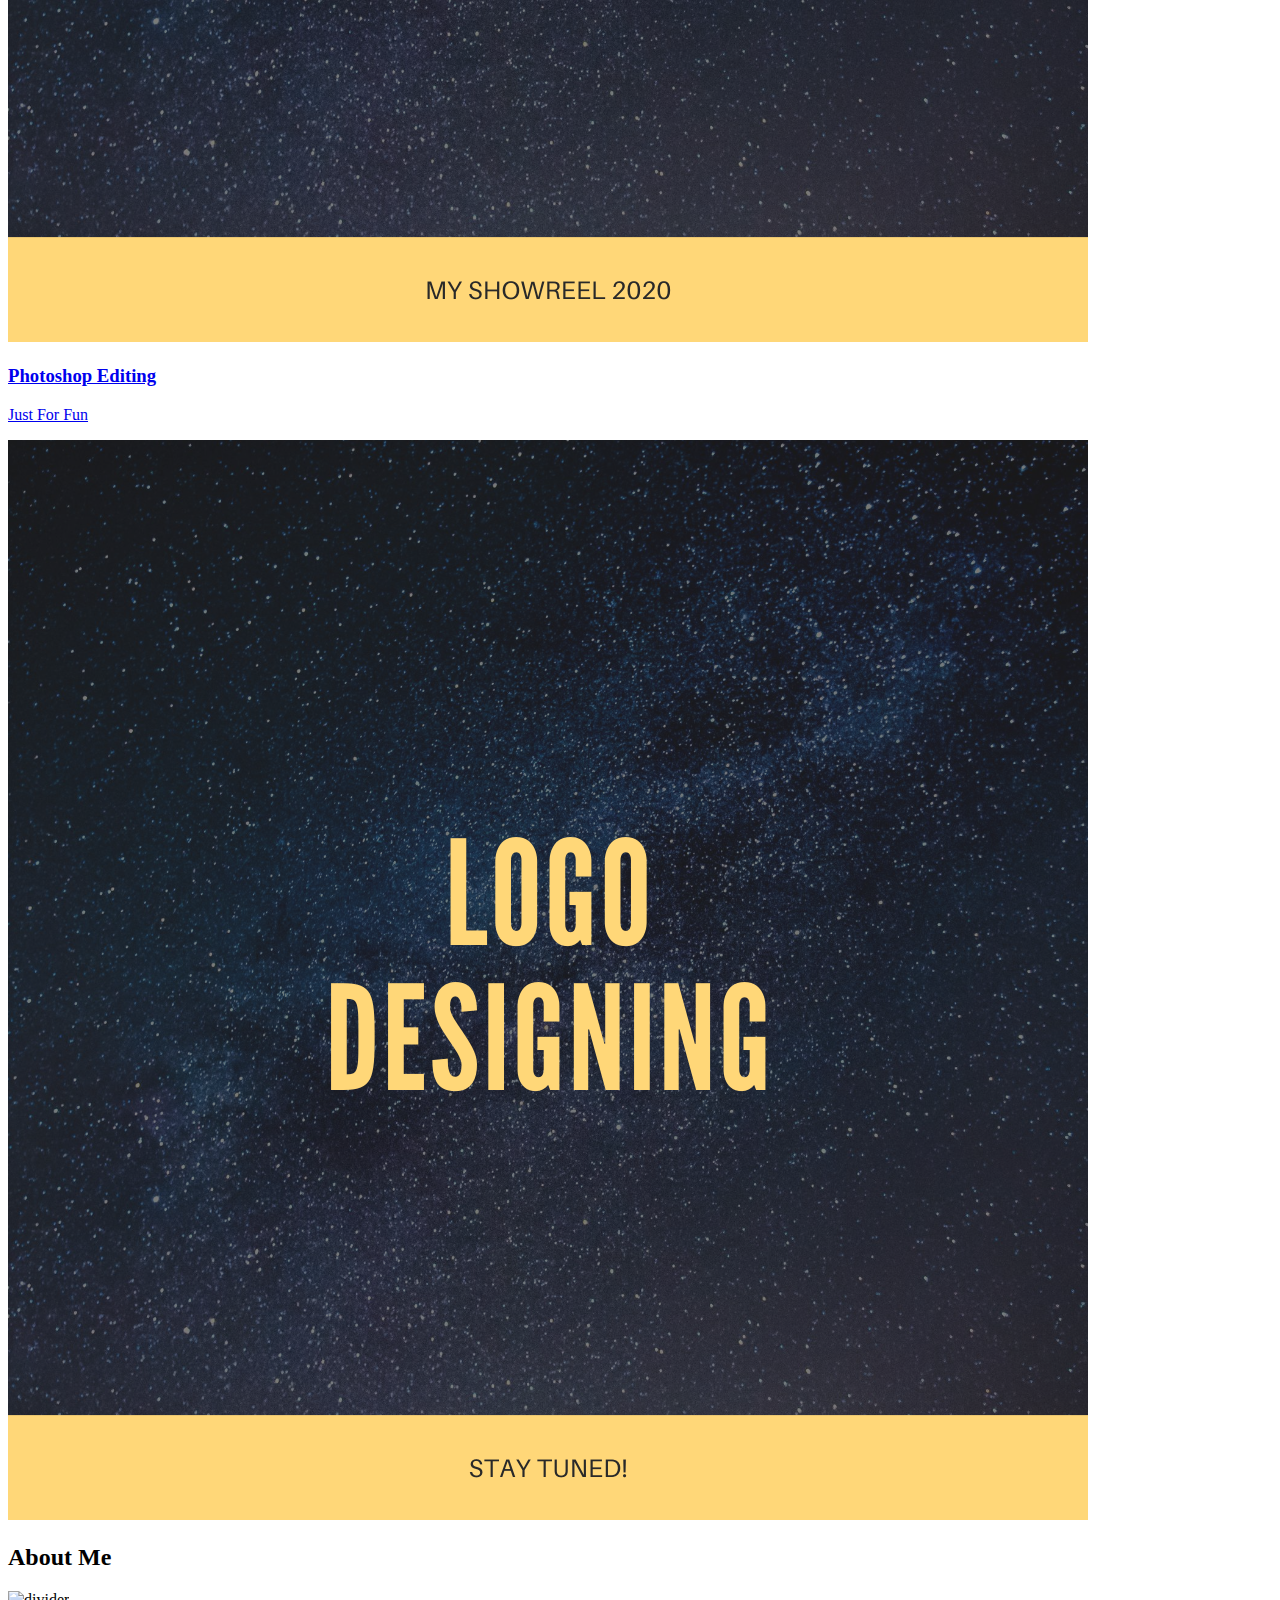
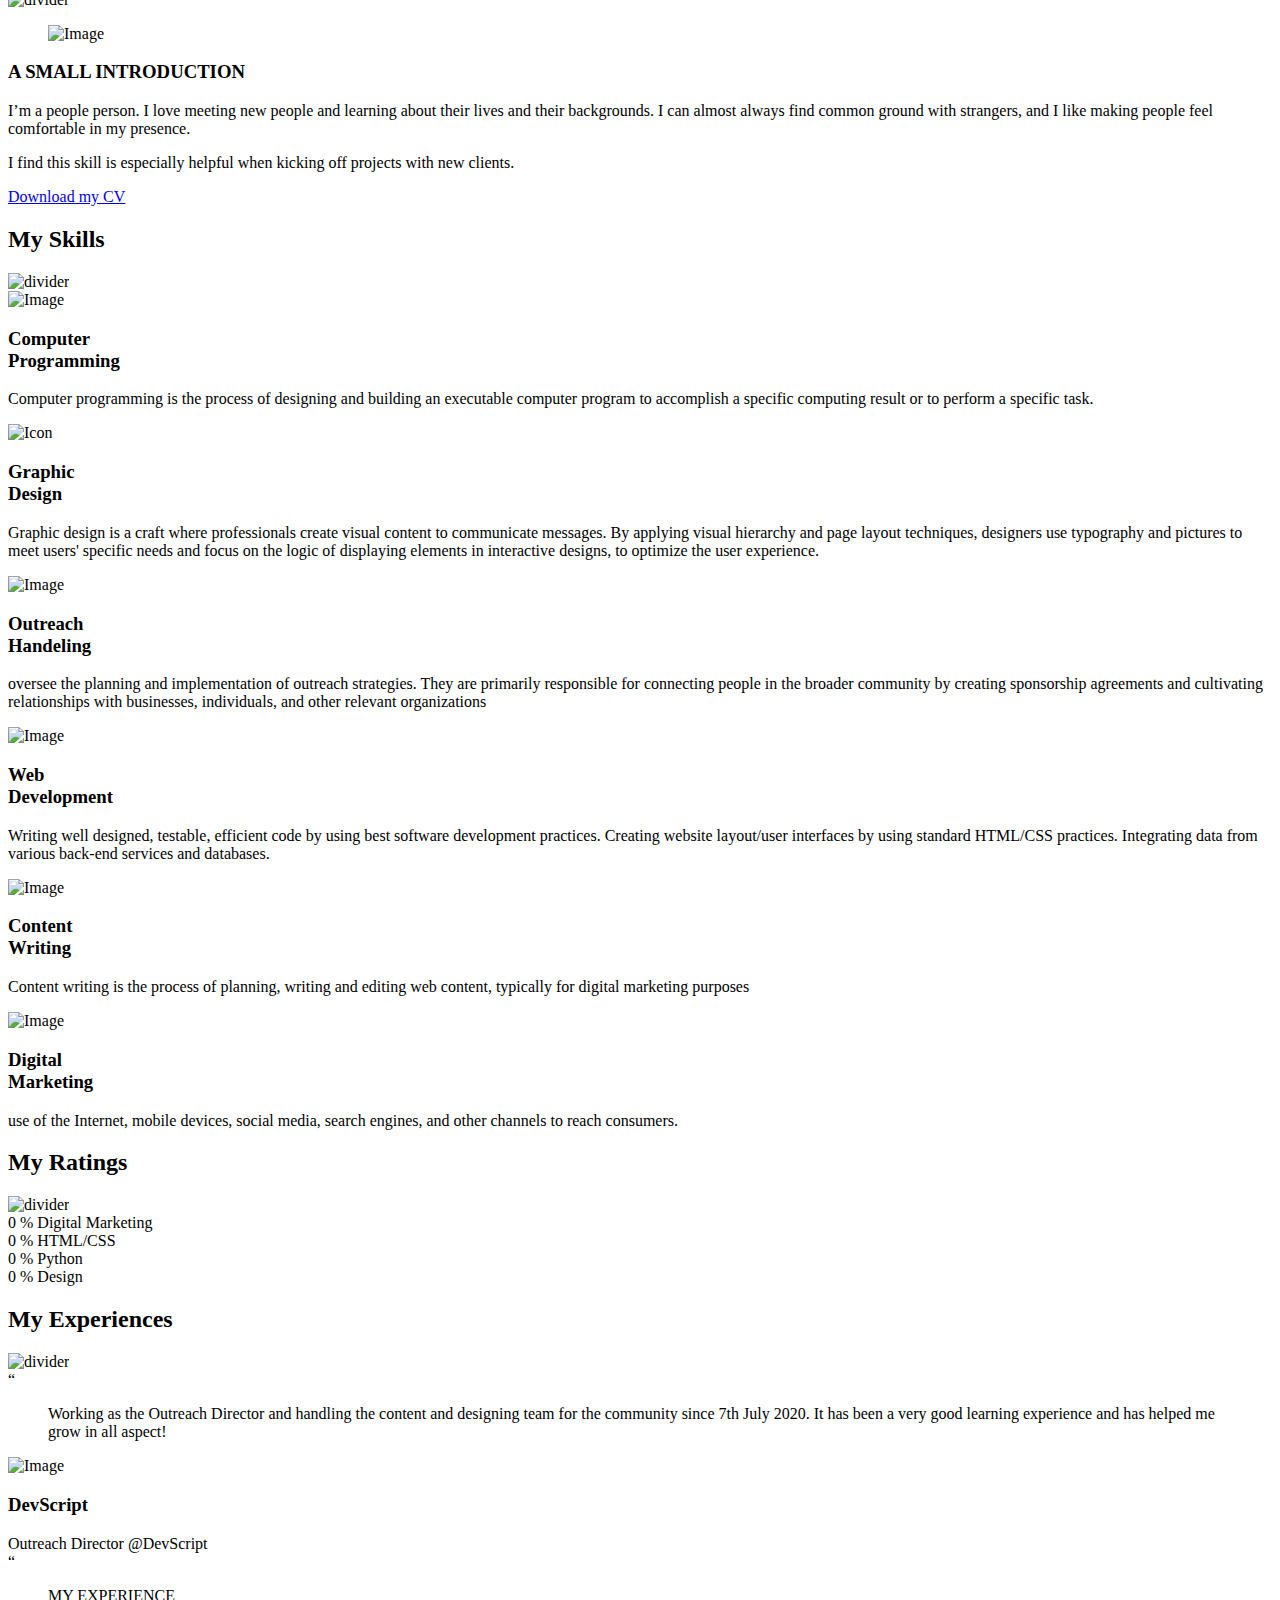
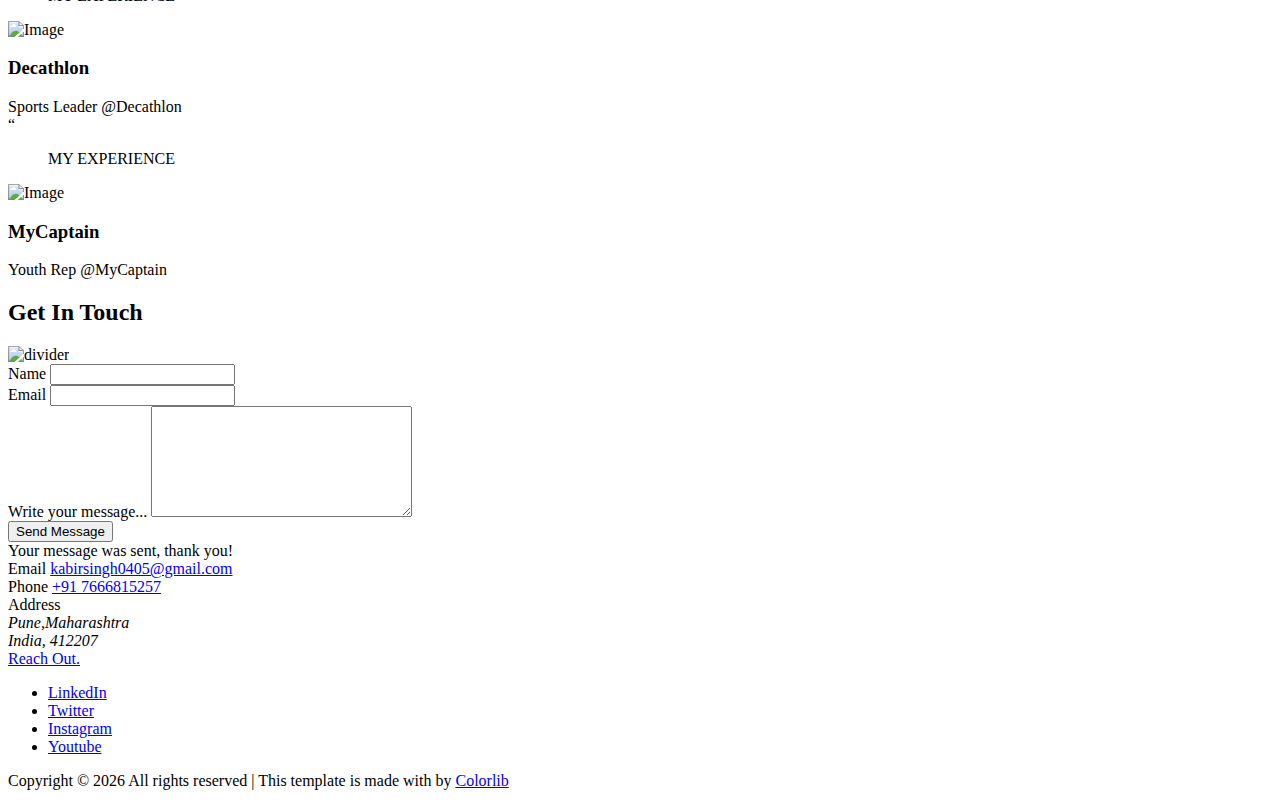
==== commit a14f361b: "Design Improved" ====
--- a/index.html
+++ b/index.html
@@ -167,7 +167,7 @@
                         <p>Devscript Video Edit</p>
                       </div>
                     </div>
-                    <img src="images/gamedevelopment.png" class="lazyload  img-fluid" alt="Images" />
+                    <img src="images/videoediting.png" class="lazyload  img-fluid" alt="Images" />
                   </a>
               </div>
               <div class="item branding packaging illustration col-sm-6 col-md-6 col-lg-4 isotope-mb-2 ">
@@ -179,7 +179,7 @@
                         <p>Outreach Director</p>
                       </div>
                     </div>
-                    <img src="images/devscriptmain.png" class="lazyload  img-fluid" alt="Images" />
+                    <img src="images/devscriptpage.png" class="lazyload  img-fluid" alt="Images" />
                   </a>
               </div>
 
@@ -188,11 +188,11 @@
                     <div class="overlay">
                       <span class="wrap-icon icon-link2"></span>
                       <div class="portfolio-item-content">
-                        <h3>Trailer</h3>
-                        <p>Video Edit</p>
-                      </div>
-                    </div>
-                    <img src="images/devscriptmain2.png" class="lazyload  img-fluid"  alt="Images" />
+                        <h3>Music Video</h3>
+                        <p>Hymnoxo</p>
+                      </div>
+                    </div>
+                    <img src="images/youtubechannel.png" class="lazyload  img-fluid"  alt="Images" />
                   </a>
               </div>
 
@@ -206,7 +206,7 @@
                         <p>Just A Hobby</p>
                       </div>
                     </div>
-                    <img src="images/skateboarding.png" class="lazyload  img-fluid" alt="Images" />
+                    <img src="images/hobby.png" class="lazyload  img-fluid" alt="Images" />
                   </a>
 
               </div>
@@ -220,7 +220,7 @@
                         <p>Youtube channel</p>
                       </div>
                     </div>
-                    <img src="images/poster1.png" class="lazyload  img-fluid" alt="Images" />
+                    <img src="images/musicart.png" class="lazyload  img-fluid" alt="Images" />
                   </a>
               </div>
 
@@ -233,7 +233,7 @@
                         <p>Devscript</p>
                       </div>
                     </div>
-                    <img src="images/GRAPHIC.png" class="lazyload  img-fluid" alt="Images" />
+                    <img src="images/graphicdesignin.png" class="lazyload  img-fluid" alt="Images" />
                   </a>
               </div>
 
@@ -246,7 +246,7 @@
                         <p>Stay Tuned</p>
                       </div>
                     </div>
-                    <img src="images/coming soon.png" class="lazyload  img-fluid" alt="Images" />
+                    <img src="images/comingsoon.png" class="lazyload  img-fluid" alt="Images" />
                   </a>
               </div>
 
@@ -259,12 +259,12 @@
                         <p>web, branding</p>
                       </div>
                     </div>
-                    <img src="images/hymnoxo.png" class="lazyload  img-fluid" alt="Images" />
+                    <img src="images/showreel.png" class="lazyload  img-fluid" alt="Images" />
                   </a>
               </div>
 
               <div class="item web illustration col-sm-6 col-md-6 col-lg-4 isotope-mb-2">
-                <a href="images/vnsh.png" class="portfolio-item isotope-item gsap-reveal-img" data-fancybox="gallery" data-caption="Render Packaging">
+                <a href="images/my designs.png" class="portfolio-item isotope-item gsap-reveal-img" data-fancybox="gallery" data-caption="Render Packaging">
                     <div class="overlay">
                       <span class="wrap-icon icon-photo2"></span>
                       <div class="portfolio-item-content">
@@ -272,7 +272,7 @@
                         <p>Just For Fun</p>
                       </div>
                     </div>
-                    <img src="images/vnsh.png" class="lazyload  img-fluid" alt="Images" />
+                    <img src="images/logodesign.png" class="lazyload  img-fluid" alt="Images" />
                   </a>
               </div>
 
@@ -327,7 +327,7 @@
               <h3 class="mb-4 heading-h3"><span class="gsap-reveal">A SMALL INTRODUCTION </span></h3>
               <p class="lead gsap-reveal">I’m a people person. I love meeting new people and learning about their lives and their backgrounds. I can almost always find common ground with strangers, and I like making people feel comfortable in my presence. </p>
               <p class="mb-4 gsap-reveal">I find this skill is especially helpful when kicking off projects with new clients.</p>
-              <p class="gsap-reveal"><a href="#" class="btn btn-outline-pill btn-custom-light">Download my CV</a></p>
+              <p class="gsap-reveal"><a href="https://drive.google.com/file/d/1VPbHMyIvtRtQftmuYaXiDK-gm3uaj79_/view?usp=sharing" class="btn btn-outline-pill btn-custom-light">Download my CV</a></p>
             </div>
           </div>
         </div>
@@ -716,4 +716,4 @@
     <script src="js/main.js"></script>
 
   </body>
-</html>
+</html>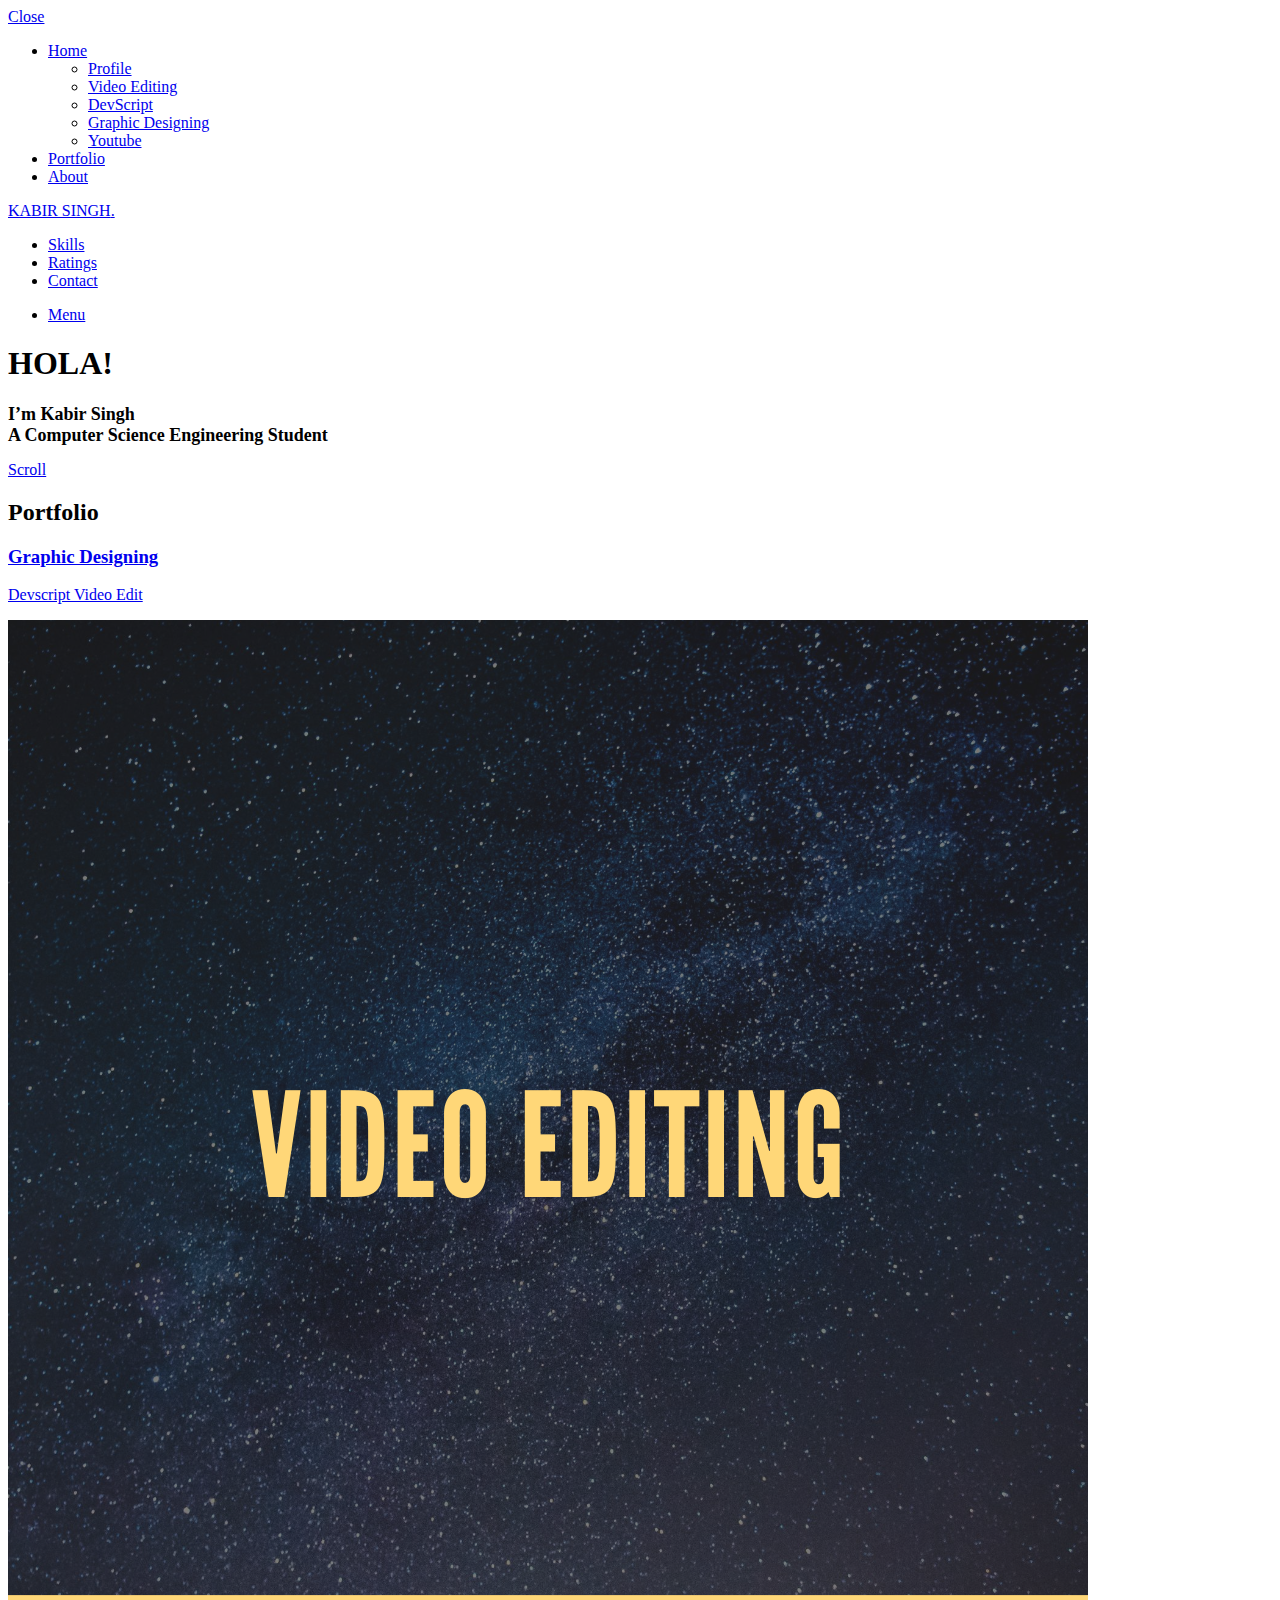
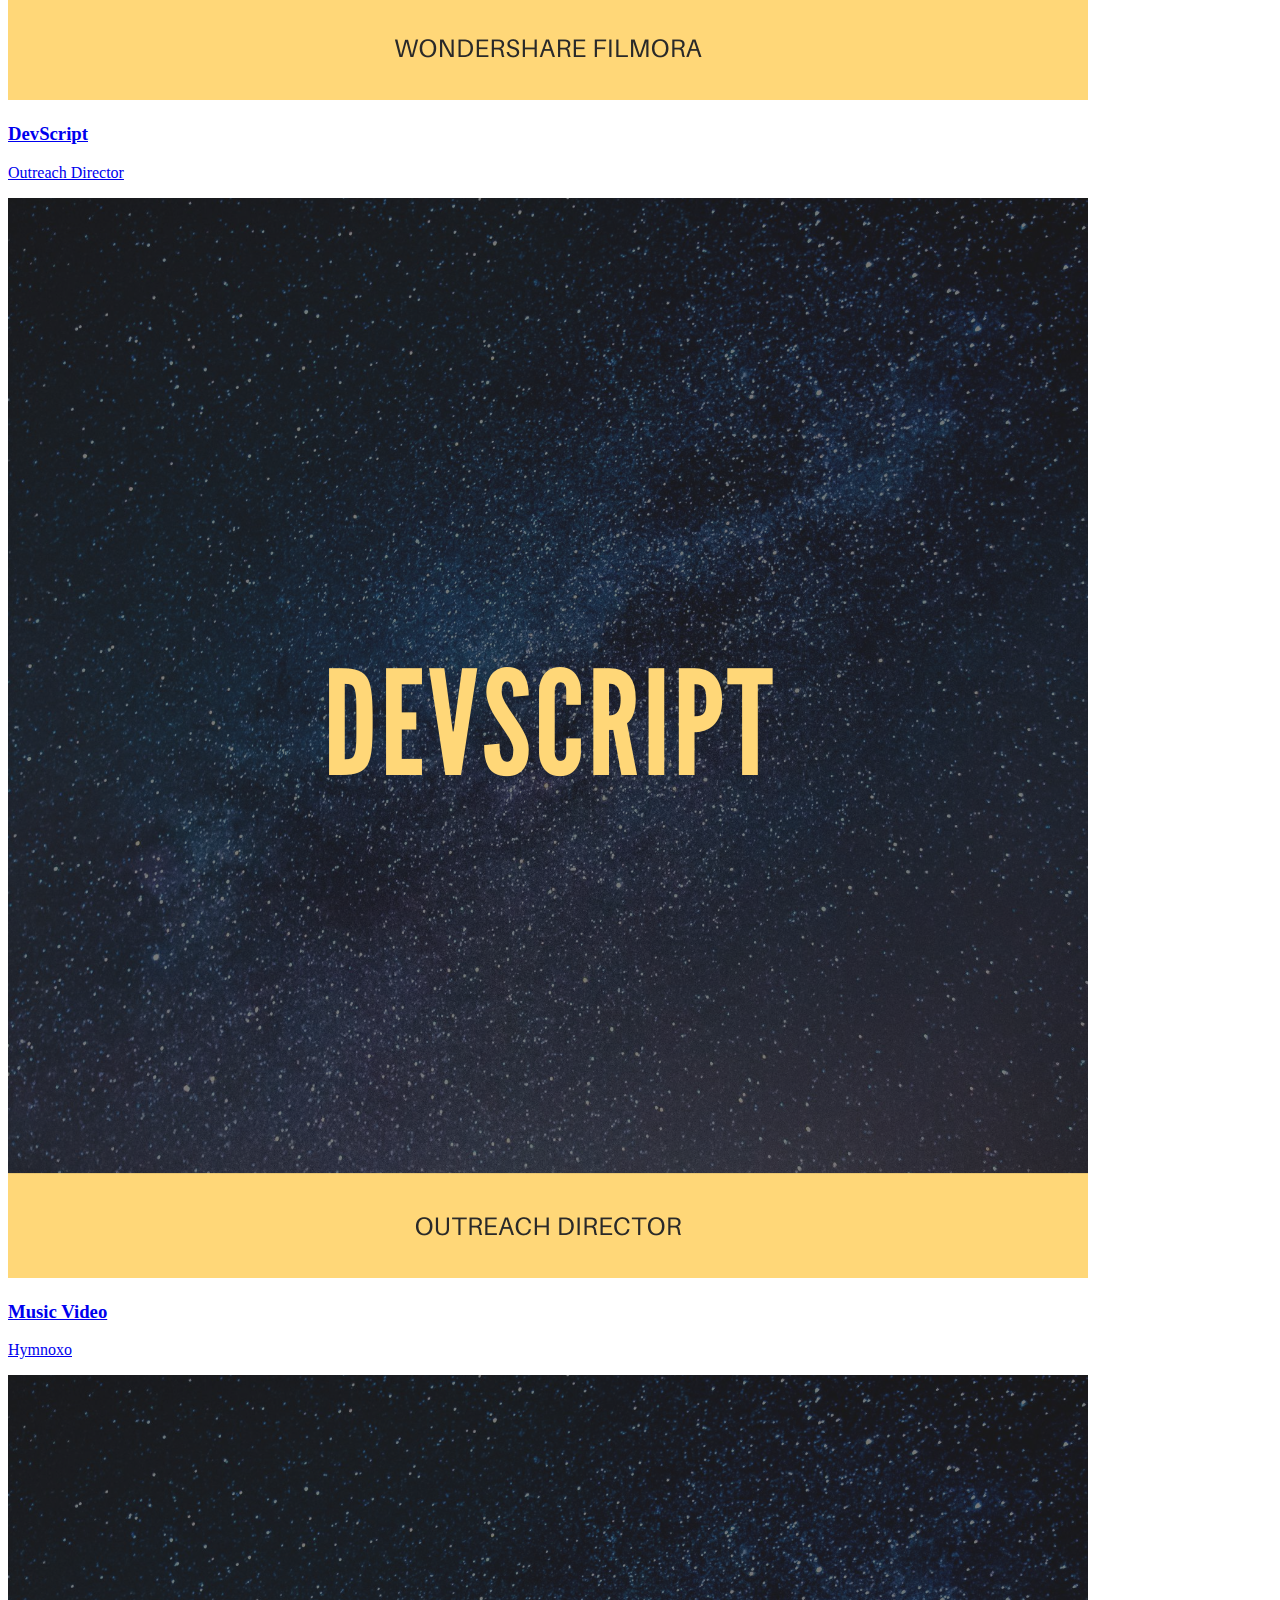
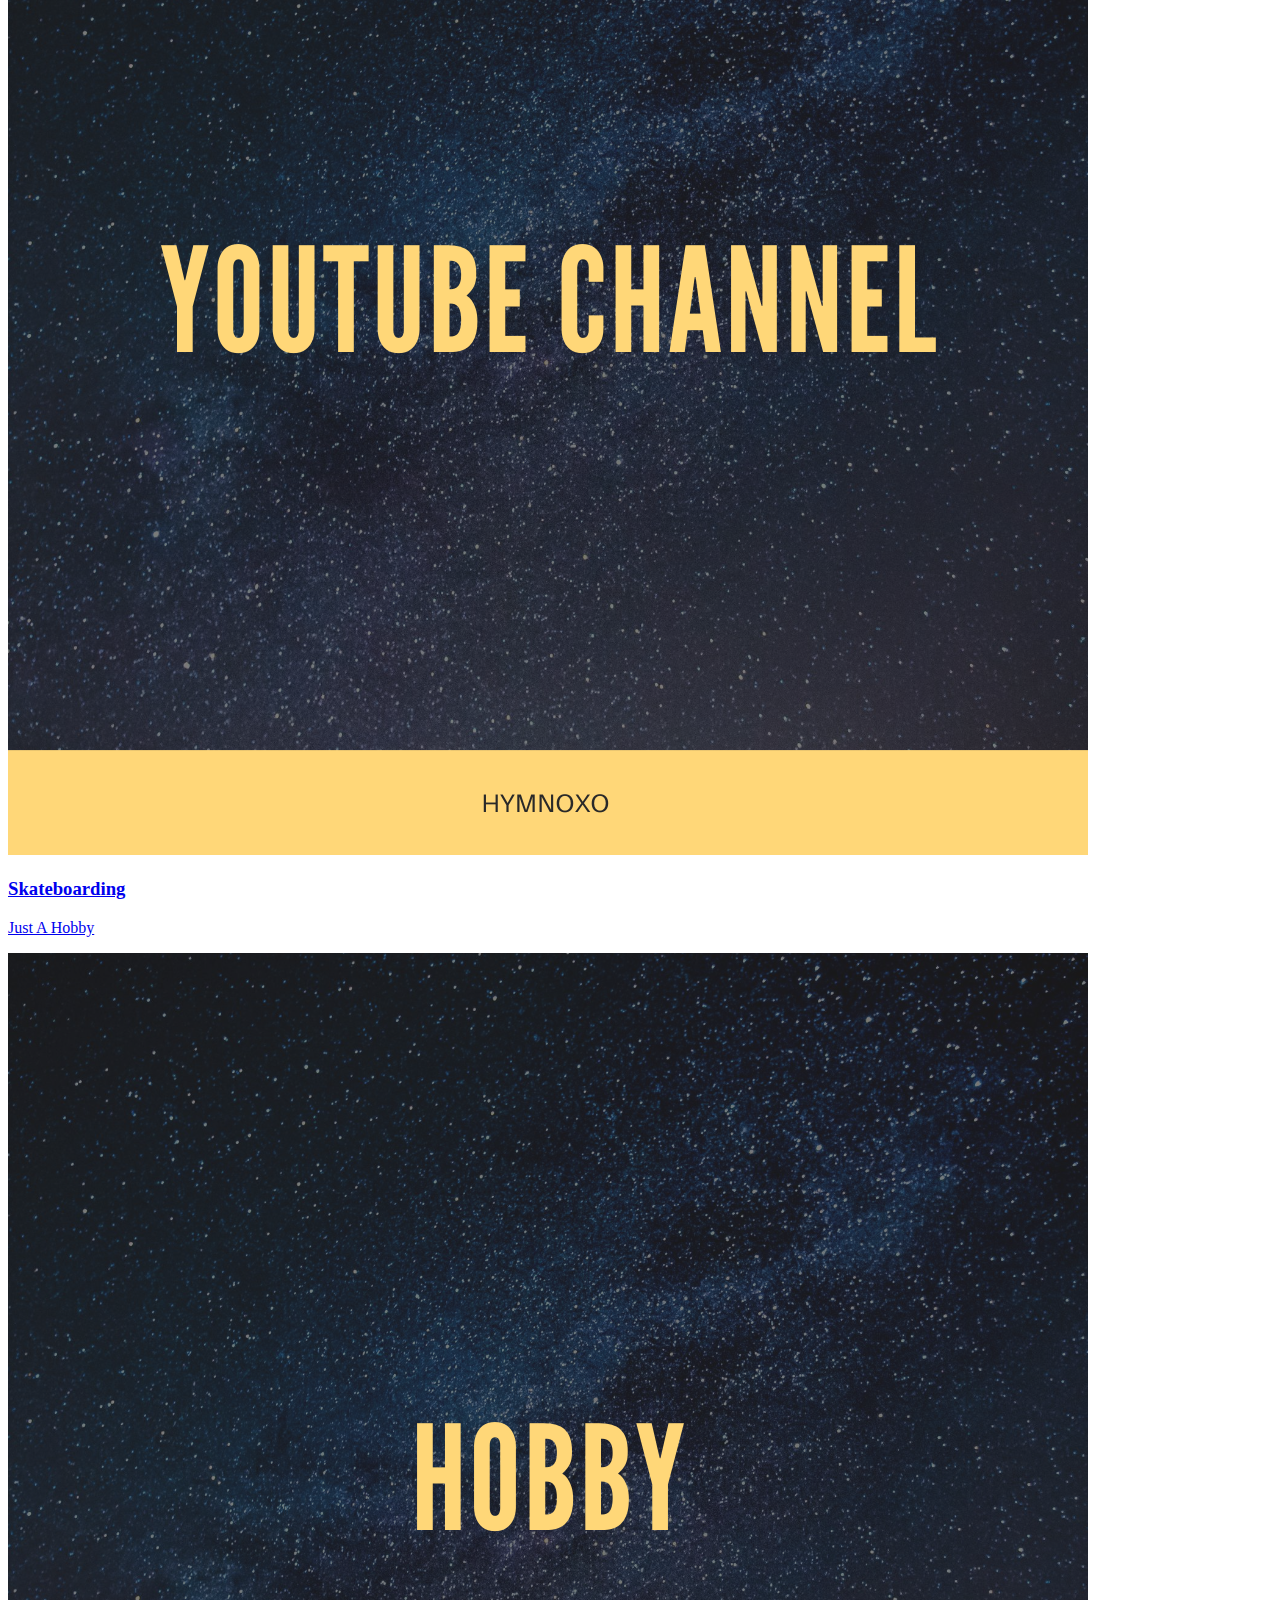
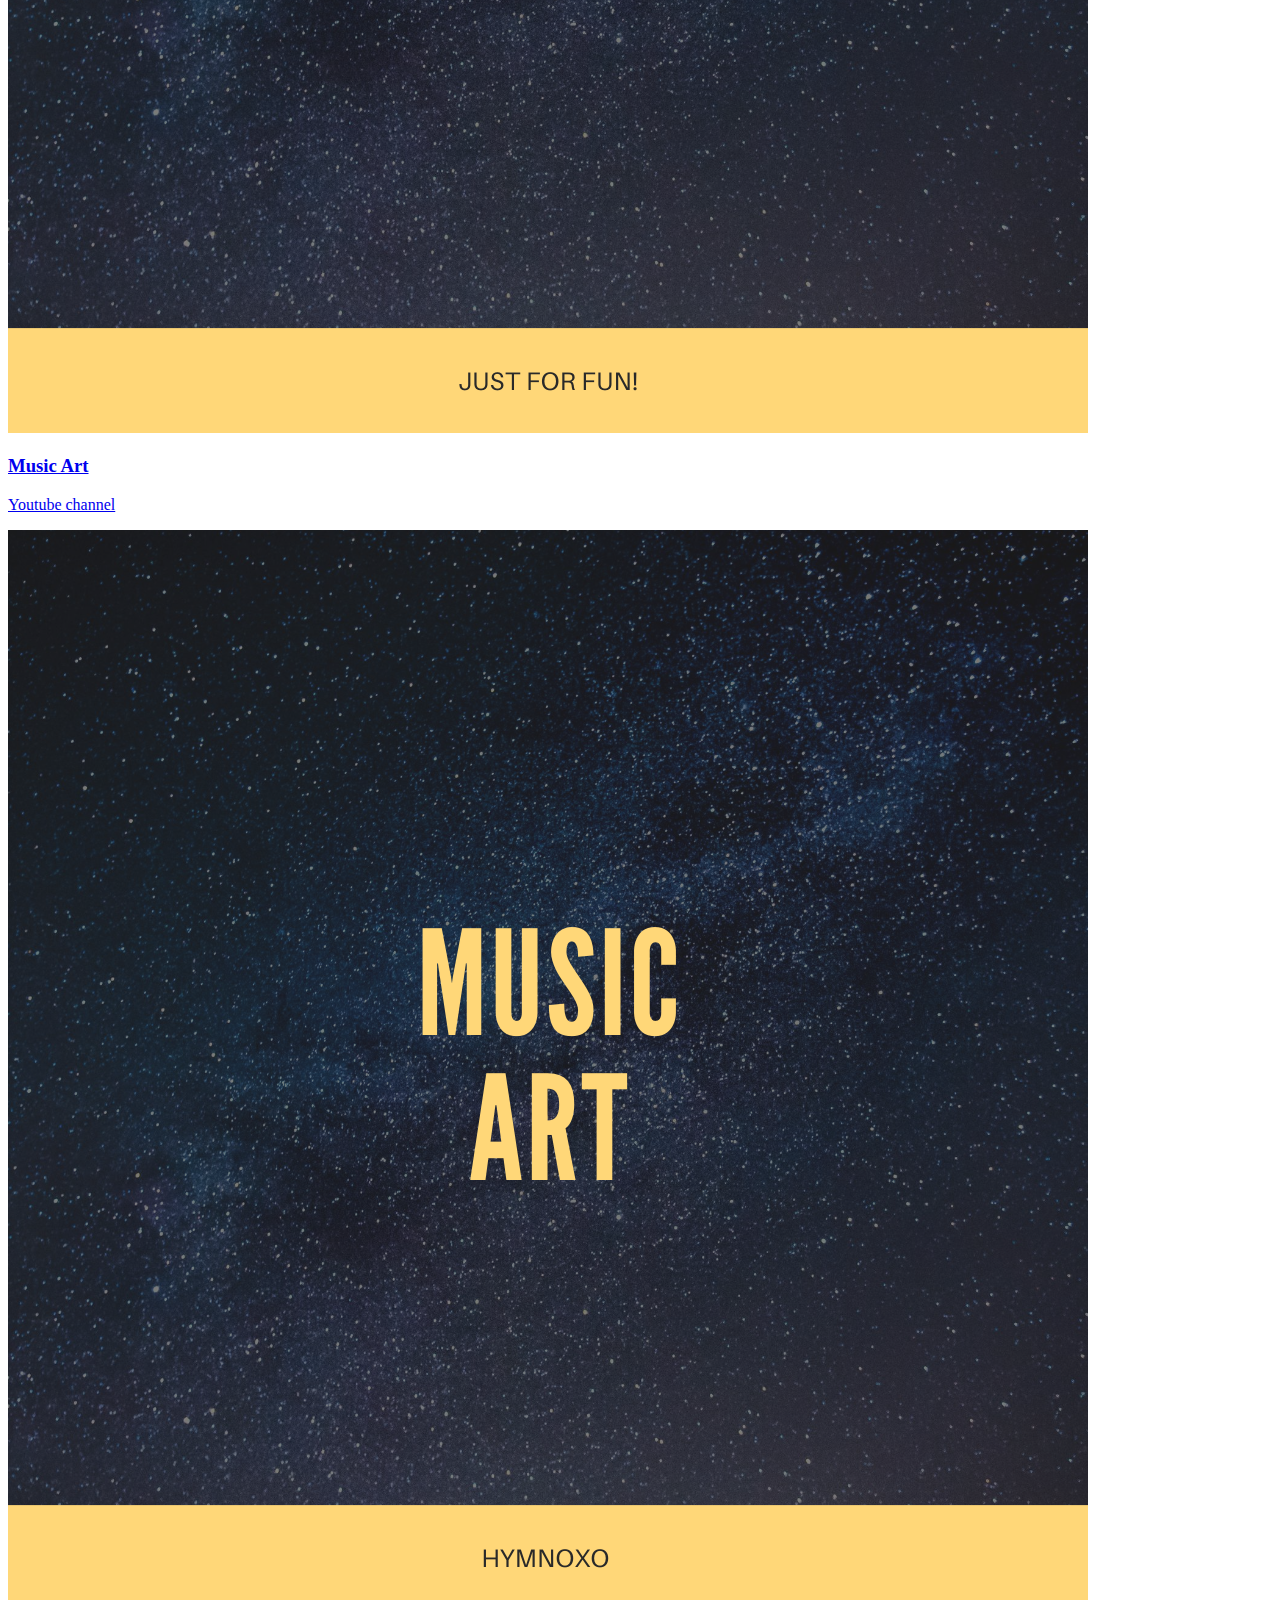
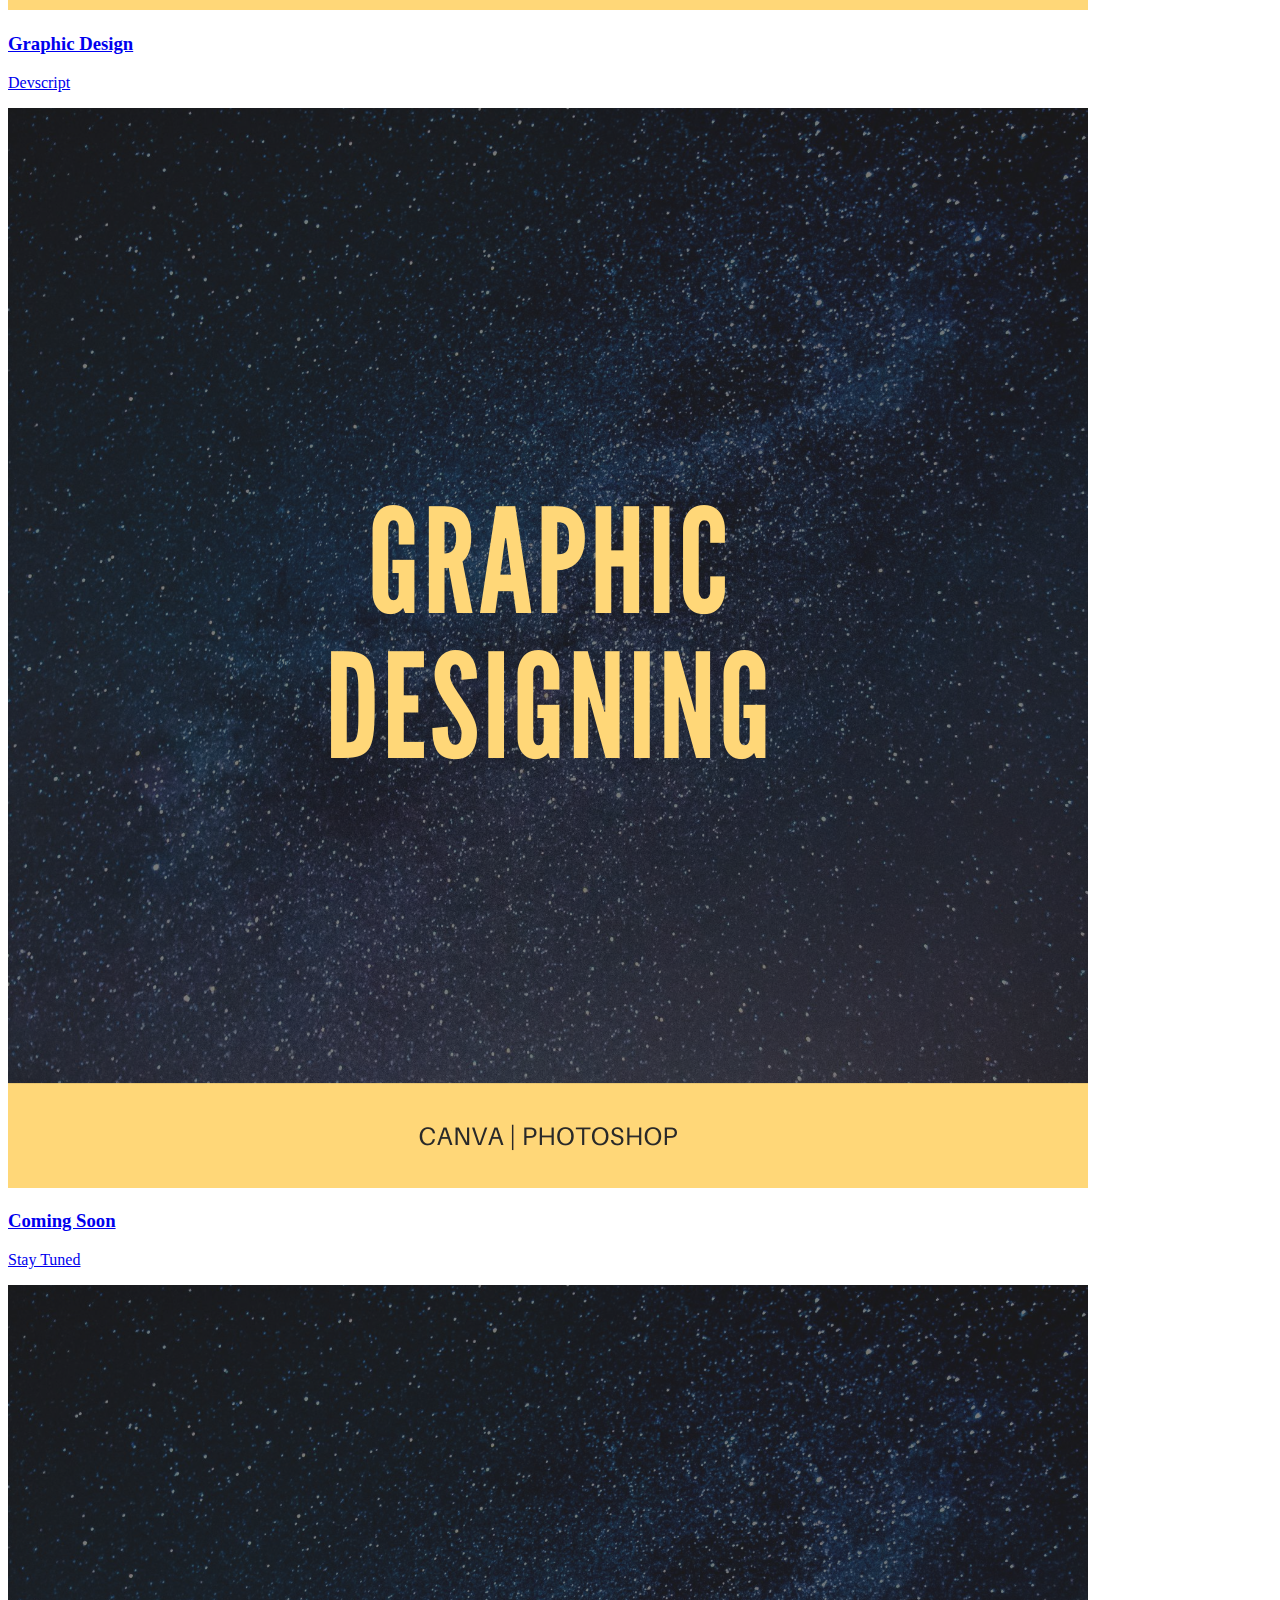
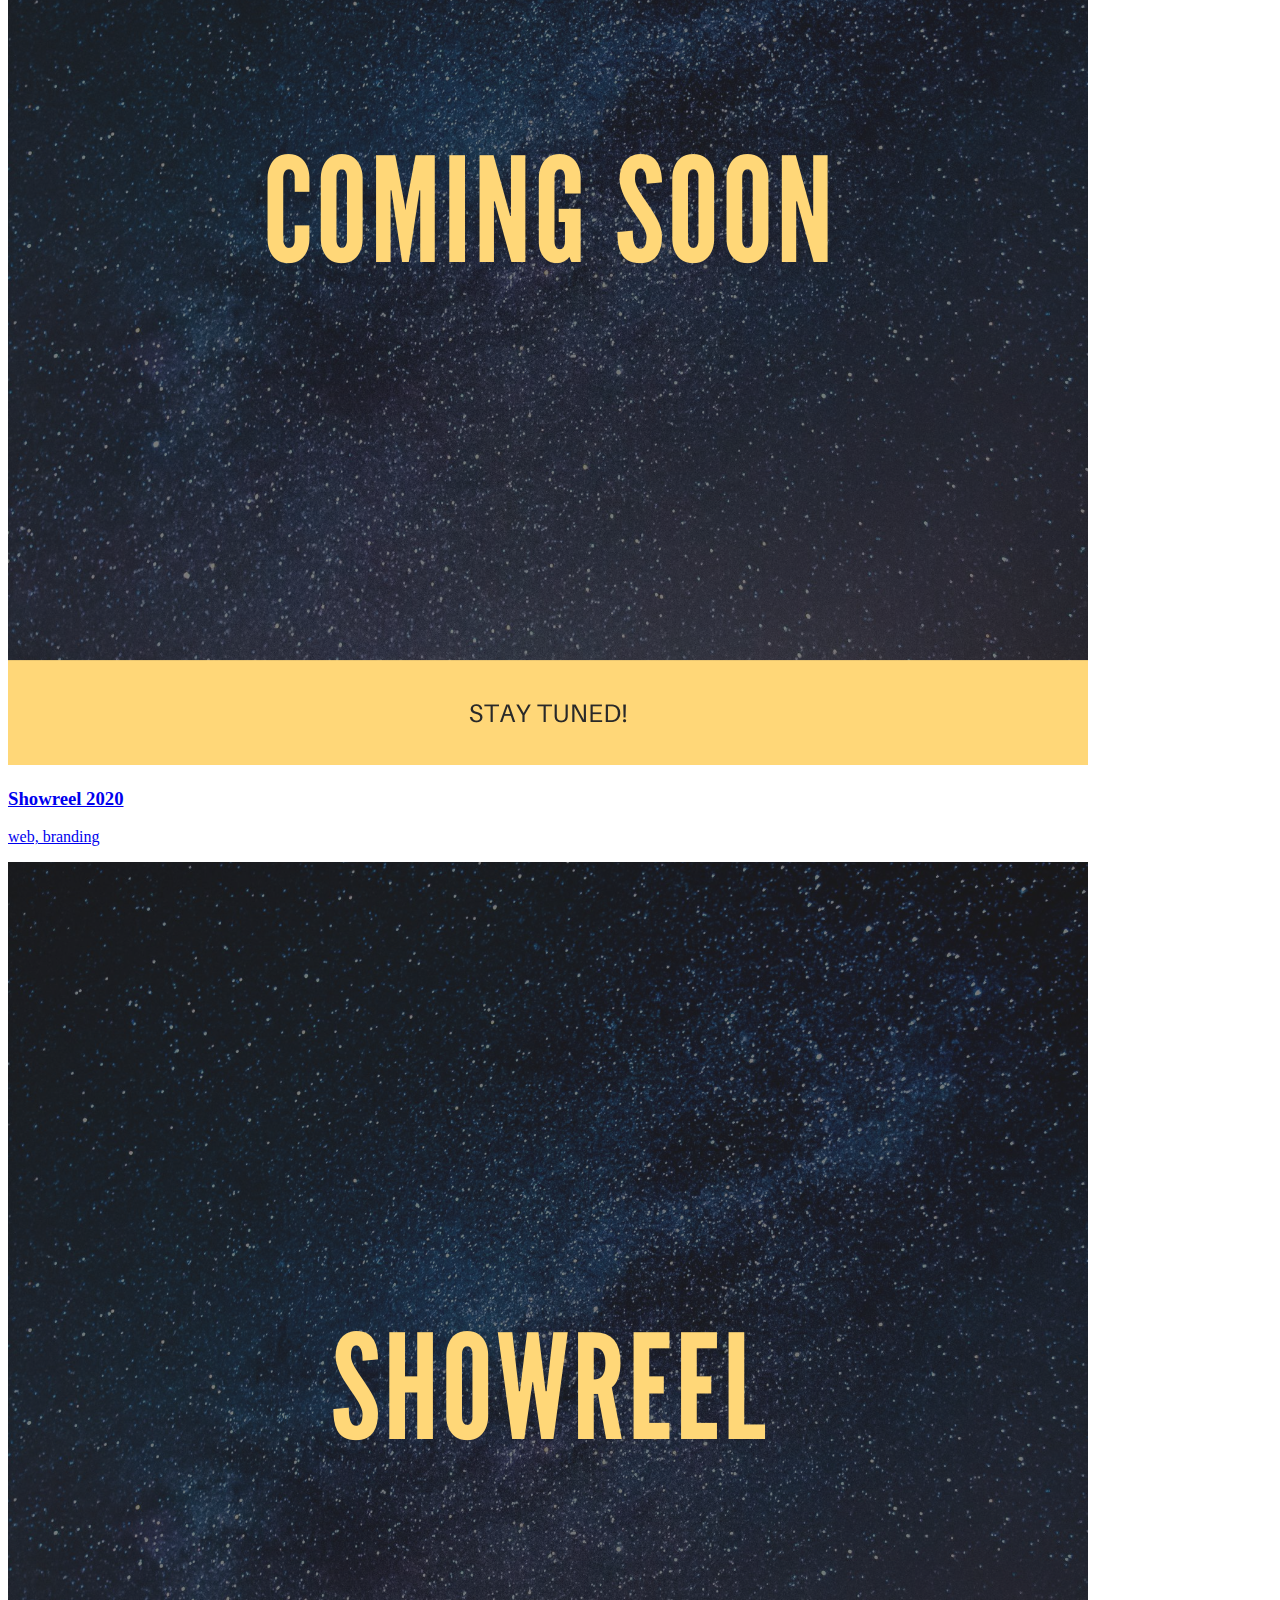
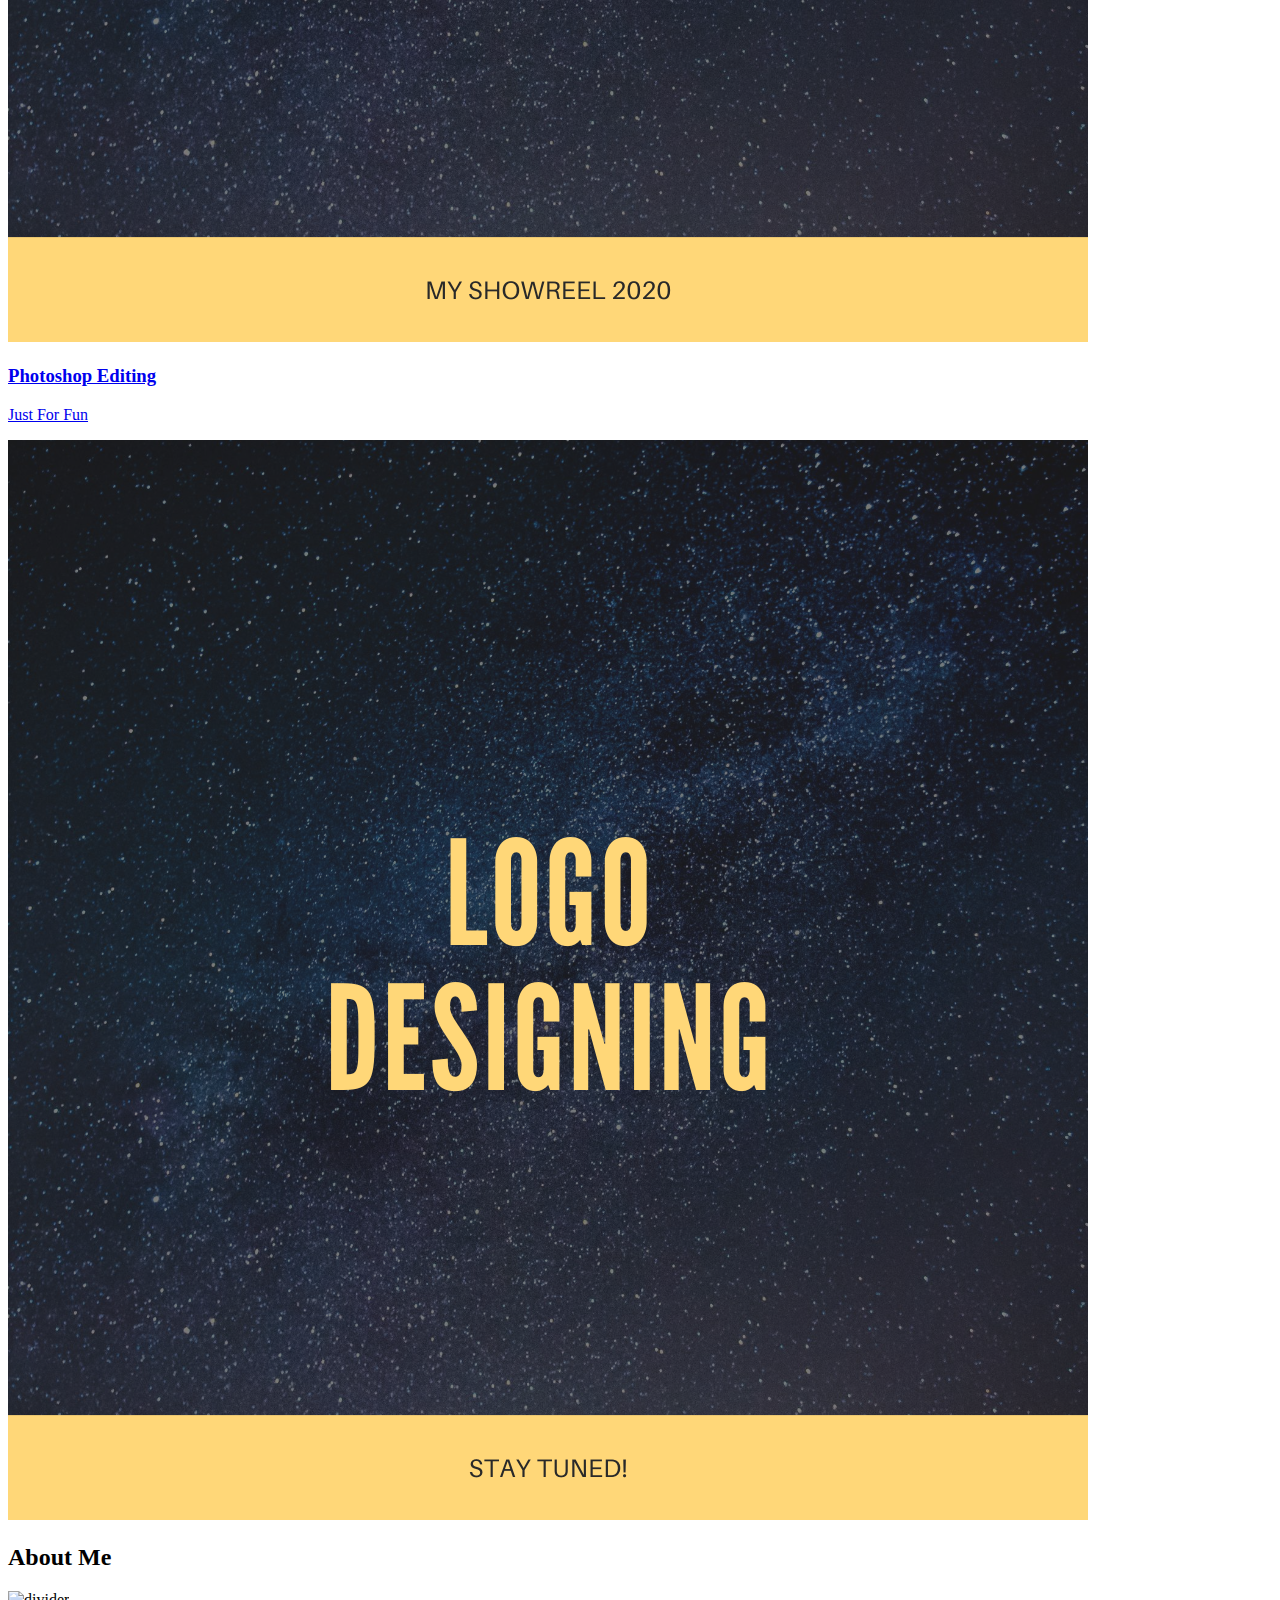
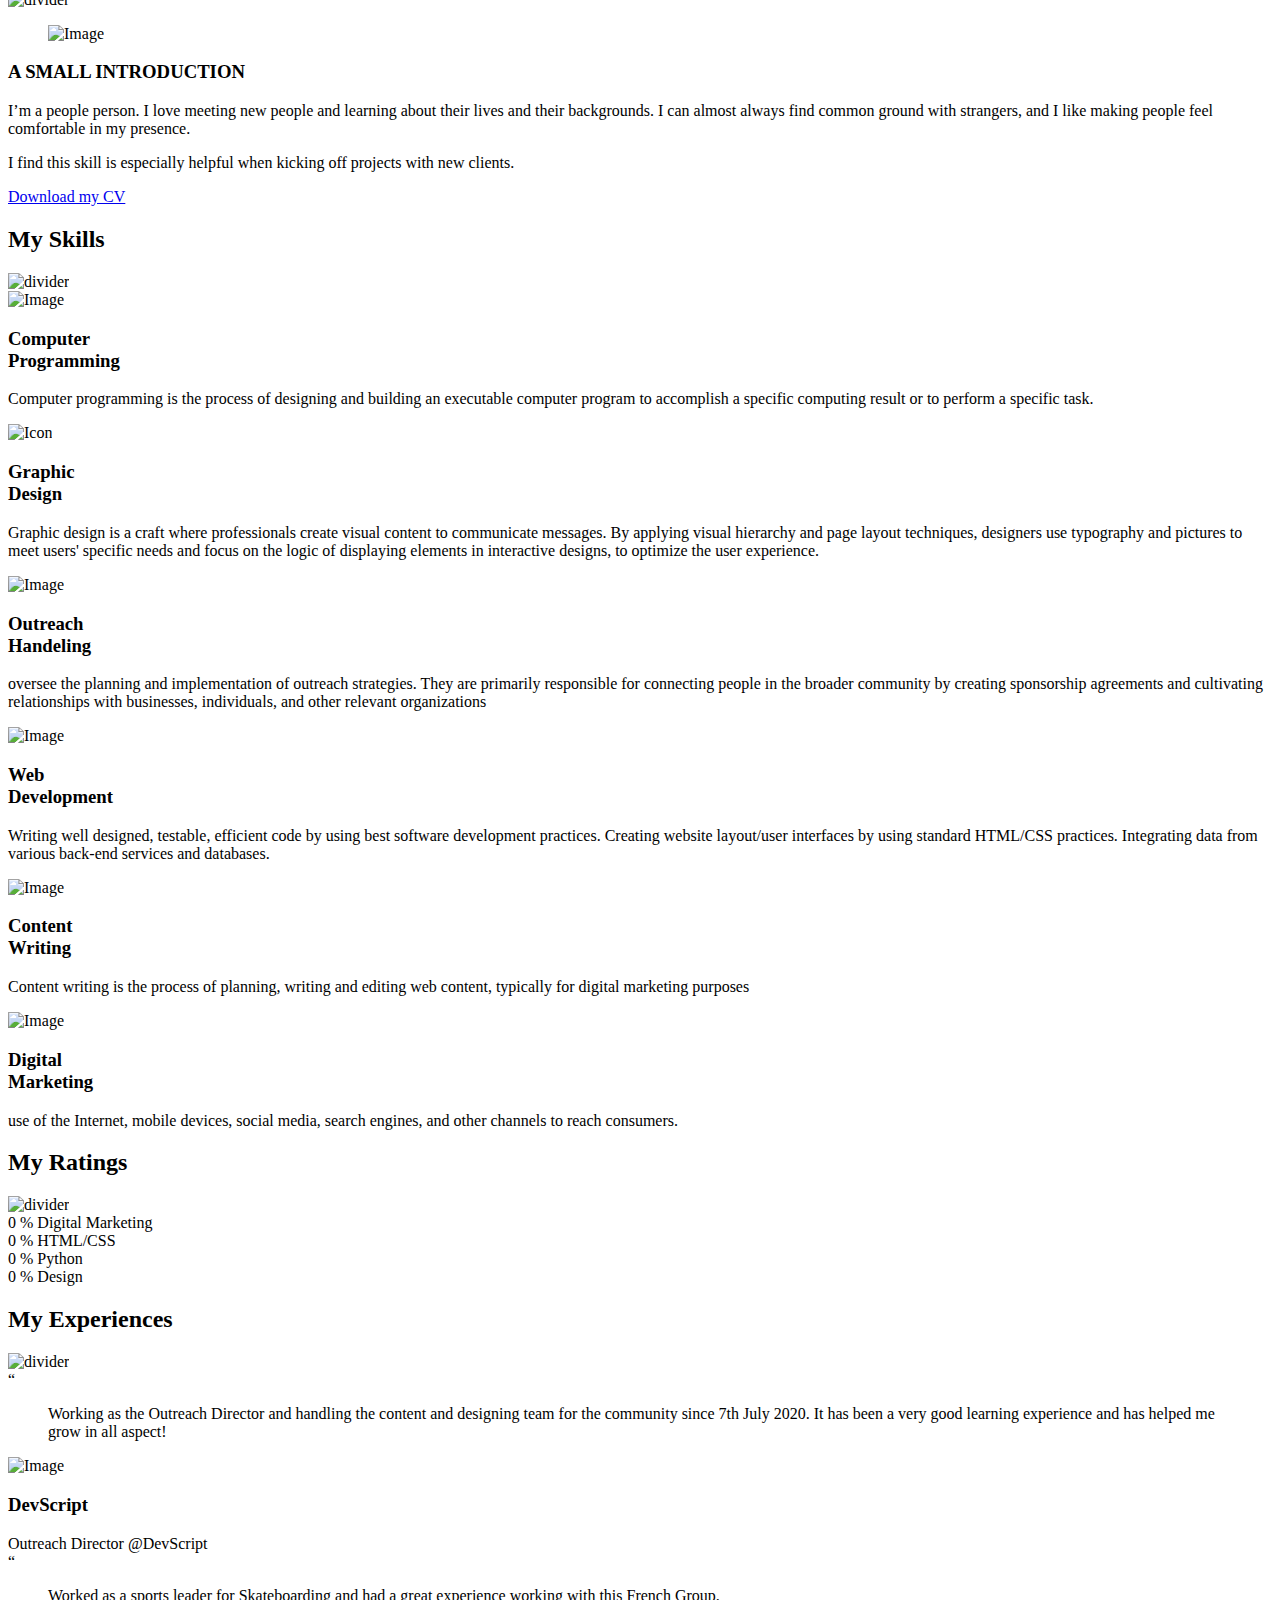
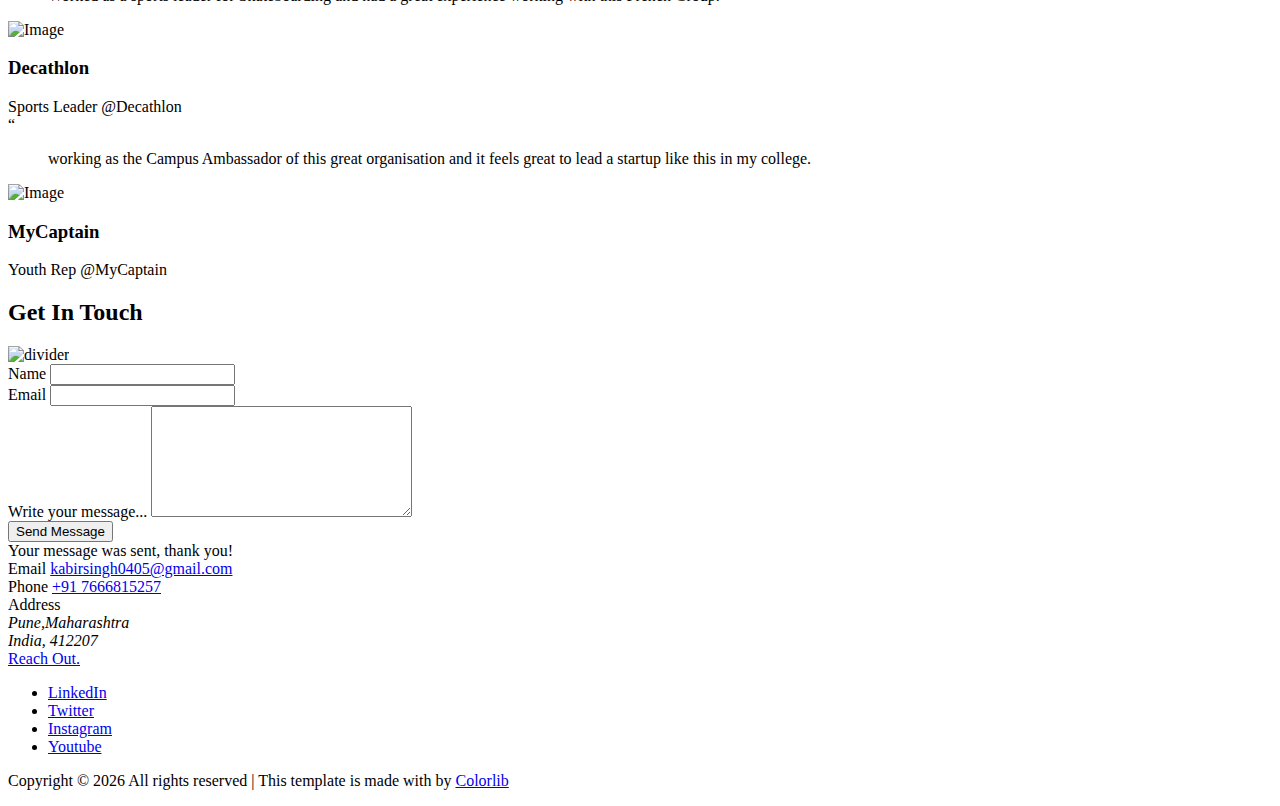
==== commit 87d486b5: "experience added" ====
--- a/index.html
+++ b/index.html
@@ -487,7 +487,7 @@
               <div class="testimonial-inner-bg">
                 <span class="quote">&ldquo;</span>
                 <blockquote>
-                  MY EXPERIENCE
+                  Worked as a sports leader for Skateboarding and had a great experience working with this French Group.
                 </blockquote>
               </div>
               
@@ -504,7 +504,7 @@
               <div class="testimonial-inner-bg">
                 <span class="quote">&ldquo;</span>
                 <blockquote>
-                  MY EXPERIENCE
+                  working as the Campus Ambassador of this great organisation and it feels great to lead a startup like this in my college.
                 </blockquote>
               </div>
               
